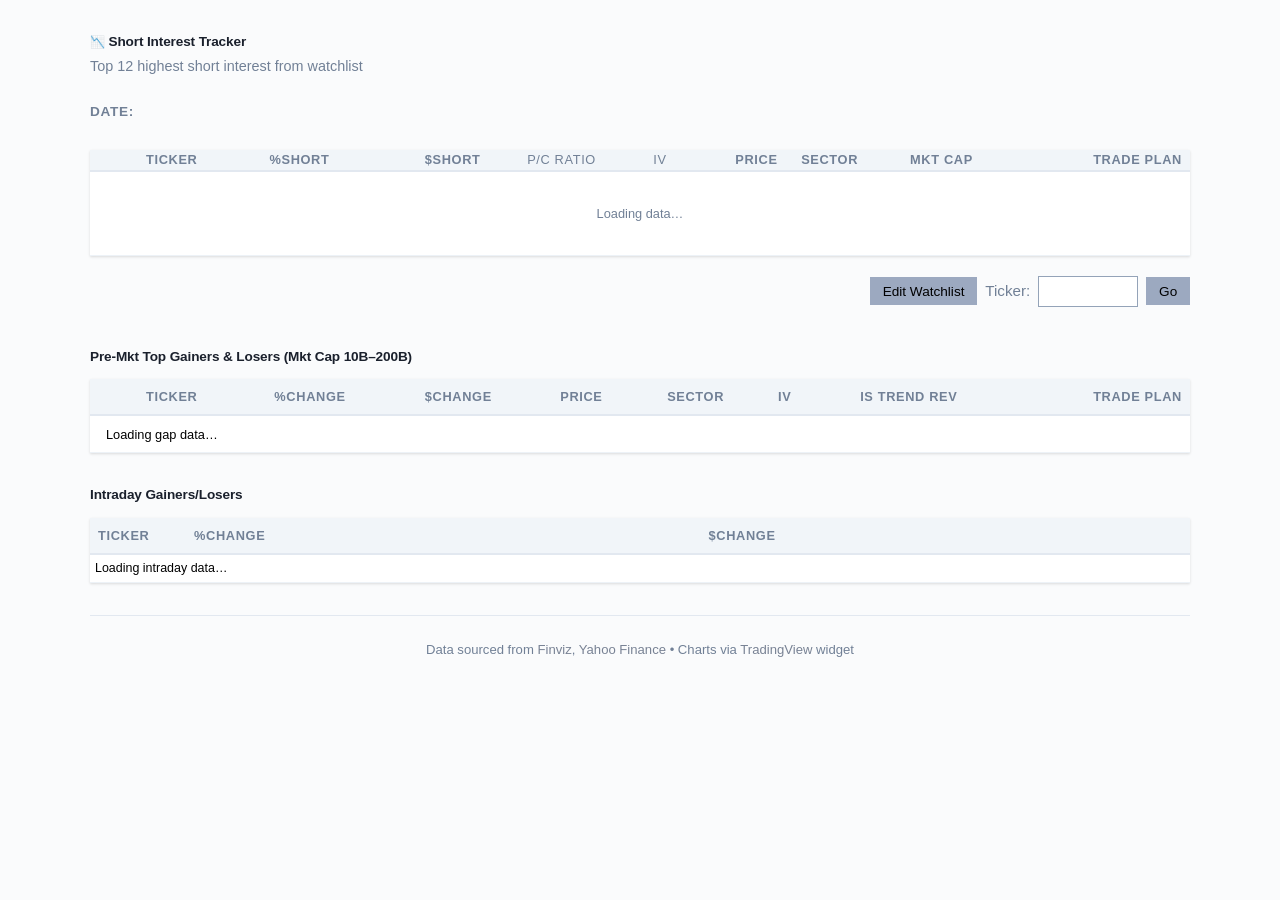
==== templates/index-mobile.html @ c9acd37b "viewport margin adj" ====
<!DOCTYPE html>
<html lang="en">
<head>
    <meta charset="UTF-8">
    <meta name="viewport" content="width=device-width, initial-scale=1.0">
    <title>Short Interest Tracker — Top 12</title>
    <link rel="stylesheet" href="/static/css/style.css?v=20260429_1640">
</head>
<body>
    <div class="container">
        <header>
            <h1><span class="header-icon">📉</span> Short Interest Tracker</h1>
            <p class="subtitle">Top 12 highest short interest from watchlist</p>
        </header>

        <nav class="date-nav" id="dateNav">
            <span class="nav-label">Date:</span>
            <div class="date-buttons" id="dateButtons">
                <!-- filled by JS -->
            </div>
        </nav>

        <div class="meta-row" id="metaRow">
            <span id="currentDate">Loading…</span>
            <span id="lastPoll"></span>
        </div>

        <table id="siTable">
            <thead>
                <tr>
                    <th class="rank-col"></th>
                    <th class="ticker-col">Ticker</th>
                    <th class="pct-col">%SHORT</th>
                    <th class="dollar-col">$SHORT</th>
                    <th class="pc-col">P/C Ratio</th>
                    <th class="iv-col">IV</th>
                    <th class="price-col">Price</th>
                    <th class="si-sector-col">Sector</th>
                    <th class="mcap-col">Mkt Cap</th>
                    <th class="trade-plan-col">Trade Plan</th>
                </tr>
            </thead>
            <tbody id="tableBody">
                <tr><td colspan="10" class="loading">Loading data…</td></tr>
            </tbody>
        </table>
        
        <!-- Controls row: watchlist left, ticker lookup right -->
        <div class="controls-row">
            <button type="button" id="watchlistOpenBtn" class="lookup-btn">Edit Watchlist</button>
            <form id="tickerLookupForm" class="lookup-form">
                <label for="customTicker" class="lookup-label">Ticker:</label>
                <input
                    type="text"
                    id="customTicker"
                    placeholder=""
                    maxlength="5"
                    pattern="[A-Za-z0-9]{1,5}"
                    title="Invalid entry - enter proper ticker name"
                >
                <button type="submit" class="lookup-btn">Go</button>
                <button type="button" id="resetLookup" class="reset-btn" style="display: none;">Back</button>
            </form>
            <div id="lookupError" class="error-message" style="display: none;"></div>
        </div>
        
        <!-- Combined Gap Gainers & Losers Table -->
        <div class="gap-section">
            <div class="gap-subtitle">
                <span>Pre-Mkt Top Gainers &amp; Losers (Mkt Cap 10B–200B)</span>
                <div class="gap-poll-time" id="gapCombinedPollTime"></div>
            </div>
            <table class="gap-table" id="gapCombinedTable">
                <thead>
                    <tr>
                        <th class="rank-col"></th>
                        <th class="ticker-col">Ticker</th>
                        <th class="pct-col">%CHANGE</th>
                        <th class="dollar-col">$CHANGE</th>
                        <th class="price-col">Price</th>
                        <th class="sector-col">Sector</th>
                        <th class="iv-col">IV</th>
                        <th class="prob-col">IS TREND REV</th>
                        <th class="trade-plan-col">Trade Plan</th>
                    </tr>
                </thead>
                <tbody id="gapCombinedBody">
                    <tr><td colspan="9" class="loading">Loading gap data…</td></tr>
                </tbody>
            </table>
        </div>


        <!-- Intraday Movers Table -->
        <div class="gap-section intraday-section" id="intradaySection">
            <div class="gap-subtitle">
                <span>Intraday Gainers/Losers</span>
            </div>
            <table class="gap-table intraday-table" id="intradayTable">
                <thead>
                    <tr>
                        <th class="ticker-col">Ticker</th>
                        <th class="pct-col">%CHANGE</th>
                        <th class="dollar-col">$CHANGE</th>
                    </tr>
                </thead>
                <tbody id="intradayBody">
                    <tr><td colspan="3" class="loading">Loading intraday data…</td></tr>
                </tbody>
            </table>
        </div>

        <footer>
            <p>Data sourced from <a href="https://finviz.com" target="_blank">Finviz</a>, <a href="https://finance.yahoo.com" target="_blank">Yahoo Finance</a> • Charts via <a href="https://tradingview.com" target="_blank">TradingView</a> widget</p>
        </footer>
    </div>

    <!-- Trade Plan Popup with Chart -->
    <div class="trade-plan-popup" id="tradePlanPopup">
        <div class="trade-plan-header">
            <h3 id="tradePlanTicker"></h3>
            <button class="close-btn" id="closeTradePlan">×</button>
        </div>
        <div class="trade-plan-content" id="tradePlanContent">
            <div class="analysis-pane" id="analysisPane">
                <div class="loading-plan">Loading trade plan...</div>
            </div>
            <div class="mobile-tradingview-link">
                <a id="mobileChartLink" target="_blank" rel="noopener noreferrer">
                    Open TradingView Chart
                </a>
            </div>
        </div>
    </div>
    <div class="popup-overlay" id="popupOverlay"></div>

    <!-- Watchlist Manager Popup -->
    <div class="watchlist-popup" id="watchlistPopup">
        <div class="watchlist-popup-header">
            <h3>Manage Watchlist</h3>
            <button class="close-btn" id="closeWatchlist">&times;</button>
        </div>
        <div class="watchlist-popup-body">
            <div class="watchlist-count" id="watchlistCount"></div>
            <div class="watchlist-error" id="watchlistError"></div>
            <ul class="watchlist-ticker-list" id="watchlistTickerList"></ul>
            <div class="watchlist-add-row">
                <input type="text" id="watchlistAddInput" placeholder="" maxlength="5" autocomplete="off" spellcheck="false">
                <button type="button" class="watchlist-add-btn" id="watchlistAddBtn">Add</button>
            </div>
        </div>
        <div class="watchlist-popup-footer">
            <button type="button" class="watchlist-remove-btn" id="watchlistRemoveBtn">Remove Checked Names</button>
            <button type="button" class="watchlist-ok-btn" id="watchlistOkBtn">OK</button>
        </div>
    </div>

    <script>
        let currentViewDate = null;
        let currentTradePlanTicker = null;

        // ── Load dates ──
        async function loadDates() {
            const resp = await fetch('/api/dates');
            const dates = await resp.json();
            const container = document.getElementById('dateButtons');
            container.innerHTML = '';

            dates.forEach((d, i) => {
                const btn = document.createElement('button');
                btn.className = 'date-btn' + (i === 0 ? ' active' : '');
                btn.textContent = formatDateShort(d);
                btn.dataset.date = d;
                btn.addEventListener('click', () => {
                    document.querySelectorAll('.date-btn').forEach(b => b.classList.remove('active'));
                    btn.classList.add('active');
                    loadData(d);
                });
                container.appendChild(btn);
            });

            if (dates.length > 0) {
                loadData(dates[0]);
            }
        }

        // ── Load data for date ──
        async function loadData(date) {
            const resp = await fetch(`/api/data/${date}`);
            const data = await resp.json();
            renderTable(data, date);
            
            // Also load gap data
            await loadGapData(date);
            await loadIntradayData(date);
        }
        
        // ── Load gap data (with poll time update) ──
        function formatDollarChange(num) {
            const abs = Math.abs(num).toLocaleString('en-US', {minimumFractionDigits: 2, maximumFractionDigits: 2});
            return num >= 0 ? `+ $${abs}` : `- $${abs}`;
        }

        async function loadGapData(date) {
            try {
                const resp = await fetch(`/api/gap-data/${date}`);
                const gapData = await resp.json();
                renderGapTables(gapData);
                if (gapData.poll_ts) {
                    const d = new Date(gapData.poll_ts * 1000);
                    const el = document.getElementById('gapCombinedPollTime');
                    if (el) el.textContent = `Last polled: ${d.toLocaleString()}`;
                }
            } catch (error) {
                const body = document.getElementById('gapCombinedBody');
                if (body) body.innerHTML = '<tr><td colspan="9" class="loading">Error loading gap data</td></tr>';
            }
        }

        // ── Render merged gap table ──
        function renderGapRow(item, gapDate) {
            const pctClass = item.pct_change >= 0 ? 'gap-up' : 'gap-down';
            const pctDisplay = (item.pct_change >= 0 ? '+' : '') + item.pct_change.toFixed(2) + '%';
            const dollarClass = (item.dollar_change == null) ? '' : (item.dollar_change >= 0 ? 'gap-up' : 'gap-down');
            let ivClass = 'iv-low';
            const gapIvRaw = parseFloat(item.implied_volatility);
            const gapIvIlliquid = (gapIvRaw < 0);
            const gapIv = gapIvIlliquid ? 0 : (gapIvRaw || 0);
            const ivDisplay = gapIvIlliquid ? 'N/A' : gapIv.toFixed(1) + '%';
            if (gapIv > 100) ivClass = 'iv-extreme';
            else if (gapIv > 25) ivClass = 'iv-high';
            const gapMagnitude = Math.abs(item.pct_change);
            const ivFactor = Math.min(gapIv / 100, 1.5);
            let probReversal = Math.min(gapMagnitude * 2 + ivFactor * 10, 95);
            probReversal = Math.max(probReversal, 5);
            const probDisplay = Math.round(probReversal) + '%';
            const tr = document.createElement('tr');
            tr.innerHTML = `
                <td class="rank-col"></td>
                <td class="ticker-col"><strong>${item.ticker}</strong></td>
                <td class="pct-col ${pctClass}" style="font-weight:400">${pctDisplay}</td>
                <td class="dollar-col ${dollarClass}">${item.dollar_change == null ? 'N/A' : formatDollarChange(item.dollar_change)}</td>
                <td class="price-col">$${item.price.toFixed(2)}</td>
                <td class="sector-col">${item.sector || ''}</td>
                <td class="iv-col ${ivClass}">${ivDisplay}</td>
                <td class="prob-col">${probDisplay}</td>
                <td class="trade-plan-col">
                    <a href="#" class="gap-trade-plan-link" data-ticker="${item.ticker}" data-date="${gapDate}">Gap Trade Plan</a>
                </td>
            `;
            return tr;
        }

        function renderGapTables(gapData) {
            const body = document.getElementById('gapCombinedBody');
            if (!body) return;
            const gainers = (gapData.gainers || []).slice(0, 10);
            const losers = (gapData.losers || []).slice(0, 10);
            const merged = [...gainers, ...losers];
            merged.sort((a, b) => b.pct_change - a.pct_change);
            if (merged.length === 0) {
                body.innerHTML = '<tr><td colspan="9" class="loading">No gap data available</td></tr>';
                return;
            }
            body.innerHTML = '';
            merged.forEach(item => body.appendChild(renderGapRow(item, gapData.date)));
            document.querySelectorAll('.gap-trade-plan-link').forEach(link => {
                link.addEventListener('click', function(e) {
                    e.preventDefault();
                    showGapTradePlan(this.dataset.ticker, this.dataset.date);
                });
            });
        }
        
        // ── Show gap trade plan ──
        // ── Load intraday data (mobile) ──
        async function loadIntradayData(date) {
            try {
                const resp = await fetch(`/api/intraday/${date}`);
                const data = await resp.json();
                renderIntradayTable(data);
                if (data.poll_ts) {
                    const d = new Date(data.poll_ts * 1000);
                    const el = document.getElementById('intradayPollTime');
                    if (el) el.textContent = `Last polled: ${d.toLocaleString()}`;
                }
            } catch (e) {
                const body = document.getElementById('intradayBody');
                if (body) body.innerHTML = '<tr><td colspan="9" class="loading">Error loading intraday data</td></tr>';
            }
        }

        function renderIntradayTable(data) {
            const body = document.getElementById('intradayBody');
            if (!body) return;
            const merged = [...(data.gainers || []), ...(data.losers || [])];
            merged.sort((a, b) => b.pct_change - a.pct_change);
            if (merged.length === 0) {
                body.innerHTML = '<tr><td colspan="3" class="loading">No intraday data yet — polls at 9:45, 11:45, 14:45, 15:55 EDT</td></tr>';
                return;
            }
            body.innerHTML = '';
            const rows = merged.slice(0, 40);
            rows.forEach(item => {
                const pctClass = item.pct_change >= 0 ? 'intraday-pos' : 'intraday-neg';
                const pctDisplay = (item.pct_change >= 0 ? '+' : '') + item.pct_change.toFixed(2) + '%';
                const dollarAbs = Math.abs(item.dollar_change).toLocaleString('en-US', {minimumFractionDigits: 2, maximumFractionDigits: 2});
                const dollarDisplay = (item.dollar_change >= 0 ? '+$' : '-$') + dollarAbs;
                const dollarClass = item.dollar_change >= 0 ? 'intraday-pos' : 'intraday-neg';
                const tr = document.createElement('tr');
                tr.style.cursor = 'pointer';
                tr.innerHTML = `
                    <td class="intraday-ticker-cell"><strong>${item.ticker}</strong></td>
                    <td class="intraday-pct-cell ${pctClass}">${pctDisplay}</td>
                    <td class="intraday-dollar-cell ${dollarClass}">${dollarDisplay}</td>
                `;
                tr.addEventListener('click', () => {
                    window.open(`https://www.tradingview.com/chart/?symbol=${item.ticker}&interval=60`, '_blank', 'noopener,noreferrer');
                });
                body.appendChild(tr);
            });
        }

        async function showIntradayTradePlan(ticker, date) {
            try {
                const resp = await fetch(`/api/intraday-trade-plan/${ticker}/${date}`);
                if (!resp.ok) throw new Error(`HTTP ${resp.status}`);
                const plan = await resp.json();
                document.getElementById('tradePlanTicker').textContent = `${ticker} - Intraday`;
                const tvUrl = `https://s.tradingview.com/widgetembed/?symbol=${ticker}&interval=5&theme=light&style=1&locale=en`;
                const mobileChartLink = document.getElementById('mobileChartLink');
                if (mobileChartLink) { mobileChartLink.href = tvUrl; mobileChartLink.textContent = `Open ${ticker} Chart`; }
                const ivDisp = plan.implied_volatility < 0 ? 'N/A' : (plan.implied_volatility > 0 ? plan.implied_volatility.toFixed(1) + '%' : '—');
                document.getElementById('tradePlanContent').innerHTML = `
                    <div class="plan-section">
                        <h5>${plan.direction}: ${plan.move_description}</h5>
                        <p>${plan.analysis}</p>
                    </div>
                    <div class="plan-section">
                        <h5>Trade Parameters</h5>
                        <ul>
                            <li><strong>Entry:</strong> $${plan.entry.toFixed(2)}</li>
                            <li><strong>Stop:</strong> $${plan.stop.toFixed(2)}</li>
                            <li><strong>Target:</strong> $${plan.target.toFixed(2)}</li>
                            <li><strong>R/R:</strong> ${plan.risk_reward}:1</li>
                        </ul>
                    </div>
                    <div class="plan-section">
                        <h5>Options / IV</h5>
                        <p>${plan.iv_analysis}</p>
                        <p>IV: <strong>${ivDisp}</strong></p>
                    </div>
                    ${plan.si_note ? `<div class="plan-section"><h5>Short Interest</h5><p>${plan.si_note}</p></div>` : ''}
                `;
                document.getElementById('tradePlanPopup').style.display = 'flex';
            } catch (err) {
                alert(`Could not load trade plan for ${ticker}: ${err.message}`);
            }
        }

        async function showGapTradePlan(ticker, date) {
            try {
                const resp = await fetch(`/api/gap-trade-plan/${ticker}/${date}`);
                if (!resp.ok) {
                    throw new Error(`HTTP ${resp.status}`);
                }
                const plan = await resp.json();
                
                // Update popup content
                document.getElementById('tradePlanTicker').textContent = `${ticker} - Gap Analysis`;
                
                // Set chart link — 1H chart, clicking opens new tab
                const tvUrl = `https://www.tradingview.com/chart/?symbol=${ticker}&interval=60`;
                const mobileChartLink = document.getElementById('mobileChartLink');
                if (mobileChartLink) { mobileChartLink.href = tvUrl; mobileChartLink.textContent = `Open ${ticker} Chart`; }
                
                // Build analysis HTML
                const analysisPane = document.getElementById('analysisPane');
                analysisPane.innerHTML = `
                    <div class="trade-plan-details">
                        <div class="plan-header">
                            <h4>${plan.direction.toUpperCase()} - ${plan.sentiment.toUpperCase()}</h4>
                            <p class="gap-desc">${plan.gap_description}</p>
                        </div>
                        
                        <div class="plan-section">
                            <h5>Analysis</h5>
                            <p>${plan.analysis}</p>
                            <p><strong>IV:</strong> ${plan.iv_analysis}</p>
                        </div>
                        
                        <div class="plan-section">
                            <h5>Trade Levels</h5>
                            <div class="levels-grid">
                                <div class="level-item">
                                    <span class="level-label">Current</span>
                                    <span class="level-value">$${plan.current_price.toFixed(2)}</span>
                                </div>
                                <div class="level-item">
                                    <span class="level-label">Entry</span>
                                    <span class="level-value entry">$${plan.entry.toFixed(2)}</span>
                                </div>
                                <div class="level-item">
                                    <span class="level-label">Stop</span>
                                    <span class="level-value stop">$${plan.stop.toFixed(2)}</span>
                                </div>
                                <div class="level-item">
                                    <span class="level-label">Target</span>
                                    <span class="level-value target">$${plan.target.toFixed(2)}</span>
                                </div>
                            </div>
                        </div>
                        
                        <div class="plan-section">
                            <h5>Risk/Reward</h5>
                            <p>R/R: 1:${plan.risk_reward.toFixed(2)}</p>
                        </div>
                    </div>
                `;
                
                // Show popup
                document.getElementById('tradePlanPopup').style.display = 'block';
                document.getElementById('popupOverlay').style.display = 'block';
                
            } catch (error) {
                console.error("Error loading gap trade plan:", error);
                alert(`Could not load gap trade plan for ${ticker}`);
            }
        }

        // ── Render table ──
        function renderTable(data, date) {
            currentViewDate = date;
            const tbody = document.getElementById('tableBody');
            document.getElementById('currentDate').textContent = formatDateLong(date);

            if (data.length > 0) {
                const ts = data[0].poll_ts;
                const d = new Date(ts * 1000);
                document.getElementById('lastPoll').textContent =
                    `Last polled: ${d.toLocaleString()}`;
            }

            if (data.length === 0) {
                tbody.innerHTML = '<tr><td colspan="10" class="loading">No data available for this date</td></tr>';
                return;
            }

            tbody.innerHTML = '';
            data.forEach((row, i) => {
                const tr = document.createElement('tr');
                tr.className = i % 2 === 0 ? 'row-white' : 'row-gray';
                tr.dataset.ticker = row.ticker;

                const pctClass = row.short_pct >= 20 ? 'high-si' :
                                 row.short_pct >= 10 ? 'med-si' : '';

                // Put/Call color: >1.0 = bearish (red tint), <0.7 = bullish (green tint)
                const pc = row.put_call_ratio;
                const pcClass = pc > 1.0 ? 'pc-bearish' :
                                pc > 0 && pc < 0.7 ? 'pc-bullish' : '';
                const pcDisplay = pc > 0 ? pc.toFixed(2) : '—';

                // IV color: green if under 25%, red if over 25%, bold if over 100%
                // Sentinel -1 means illiquid/capped (>300%)
                const ivRaw = parseFloat(row.implied_volatility);
                const ivIlliquid = (ivRaw < 0);
                const iv = ivIlliquid ? 0 : (ivRaw || 0);
                let ivClass = iv > 25 ? 'iv-high' : 'iv-low';
                if (iv > 100) ivClass = 'iv-extreme';
                const ivDisplay = ivIlliquid ? 'N/A' : (iv > 0 ? iv.toFixed(2) + '%' : '—');

                tr.innerHTML = `
                    <td class="rank-col">${i + 1}</td>
                    <td class="ticker-col"><strong>${row.ticker}</strong></td>
                    <td class="pct-col ${pctClass}">${row.short_pct.toFixed(2)}%</td>
                    <td class="dollar-col">${row.short_dollar}</td>
                    <td class="pc-col ${pcClass}">${pcDisplay}</td>
                    <td class="iv-col ${ivClass}">${ivDisplay}</td>
                    <td class="price-col">$${row.price.toFixed(2)}</td>
                    <td class="si-sector-col">${row.sector || ''}</td>
                    <td class="mcap-col">${row.market_cap || 'N/A'}</td>
                    <td class="trade-plan-col"><a href="#" class="trade-plan-link" data-ticker="${row.ticker}" data-date="${date}" title="Trade Plan for ${row.ticker}">Trade Plan</a></td>
                `;

                // Remove row click handler since we're removing hover tooltips
                // tr.addEventListener('click', (e) => {
                //     if (e.target.closest('a')) return;
                //     window.open(tvUrl, '_blank');
                // });

                tbody.appendChild(tr);
            });
        }

        // ── Trade Plan Popup ──
        const tradePlanPopup = document.getElementById('tradePlanPopup');
        const tradePlanTicker = document.getElementById('tradePlanTicker');
        const tradePlanContent = document.getElementById('tradePlanContent');
        const chartPane = document.getElementById('chartPane');
        const analysisPane = document.getElementById('analysisPane');
        const tradePlanChart = document.getElementById('tradePlanChart');
        const closeTradePlan = document.getElementById('closeTradePlan');
        const popupOverlay = document.getElementById('popupOverlay');

        // Add event listeners for trade plan links
        document.addEventListener('click', (e) => {
            if (e.target.classList.contains('trade-plan-link')) {
                e.preventDefault();
                const ticker = e.target.dataset.ticker;
                const date = e.target.dataset.date;
                showTradePlan(ticker, date);
            }
        });

        closeTradePlan.addEventListener('click', hideTradePlan);
        popupOverlay.addEventListener('click', hideTradePlan);

        function showTradePlan(ticker, date) {
            currentTradePlanTicker = ticker;
            tradePlanTicker.textContent = `${ticker} — Trade Plan`;
            
            // Set up TradingView link for mobile — 1H chart
            const tvUrl = `https://www.tradingview.com/chart/?symbol=${ticker}&interval=60`;
            const mobileChartLink = document.getElementById('mobileChartLink');
            if (mobileChartLink) {
                mobileChartLink.href = tvUrl;
                mobileChartLink.textContent = `Open ${ticker} Chart (1H)`;
            }
            
            // Show loading state
            analysisPane.innerHTML = '<div class="loading-plan">Loading trade plan...</div>';
            tradePlanPopup.style.display = 'block';
            popupOverlay.style.display = 'block';
            
            // Fetch trade plan from API
            fetch(`/api/trade-plan/${ticker}/${date}`)
                .then(resp => {
                    if (!resp.ok) {
                        return resp.json().then(errData => {
                            throw new Error(errData.error || `HTTP ${resp.status}`);
                        });
                    }
                    return resp.json();
                })
                .then(data => {
                    if (data.error) {
                        throw new Error(data.error);
                    }
                    renderTradePlan(data);
                })
                .catch(err => {
                    analysisPane.innerHTML = `<div class="error">Failed to load trade plan: ${err.message}</div>`;
                });
        }

        function hideTradePlan() {
            tradePlanPopup.style.display = 'none';
            popupOverlay.style.display = 'none';
            // Clear chart if it exists
            if (tradePlanChart) tradePlanChart.src = '';
            currentTradePlanTicker = null;
        }

        function renderTradePlan(data) {
            const { ticker, date, analysis } = data;
            
            // Make SHORT_PCT_VALUE bold in the overview
            let overview = analysis.overview || 'No overview available.';
            // Find and bold the percentage value (looks for patterns like "shows 15.25% short interest")
            overview = overview.replace(/(shows\s+)(\d+\.?\d*%)(\s+short interest)/i, 
                '$1<strong>$2</strong>$3');
            
            let html = `
                <div class="trade-plan-section">
                    <h4>Overview</h4>
                    <p>${overview}</p>
                </div>
            `;
            
            if (analysis.support_levels && analysis.support_levels.length > 0) {
                html += `
                <div class="trade-plan-section">
                    <h4>Support & Resistance</h4>
                    <div class="support-resistance">
                        <div class="support-box">
                            <h5>Support Levels</h5>
                            ${analysis.support_levels.map(level => `
                                <div class="level-item">
                                    <span>${level.name}</span>
                                    <span class="level-price">$${level.price.toFixed(2)}</span>
                                </div>
                            `).join('')}
                        </div>
                        <div class="resistance-box">
                            <h5>Resistance Levels</h5>
                            ${analysis.resistance_levels.map(level => `
                                <div class="level-item">
                                    <span>${level.name}</span>
                                    <span class="level-price">$${level.price.toFixed(2)}</span>
                                </div>
                            `).join('')}
                        </div>
                    </div>
                </div>
                `;
            }
            
            html += `
                <div class="trade-plan-section">
                    <h4>Trade Setup</h4>
                    <p><strong>Ideal Entry:</strong> $${analysis.ideal_entry?.toFixed(2) || 'N/A'}</p>
                    <p><strong>Stop Loss:</strong> $${analysis.stop_loss?.toFixed(2) || 'N/A'} (${analysis.stop_loss_pct?.toFixed(1) || 'N/A'}% below entry)</p>
                    <p><strong>Target:</strong> $${analysis.target?.toFixed(2) || 'N/A'} (${analysis.target_pct?.toFixed(1) || 'N/A'}% above entry)</p>
                </div>
                <div class="trade-plan-section">
                    <h4>Notes</h4>
                    <p>${analysis.notes || 'Monitor price action around key levels. Adjust stop loss as price moves in your favor.'}</p>
                </div>
            `;
            
            analysisPane.innerHTML = html;
        }

        // ── Date formatting ──
        function formatDateShort(d) {
            const parts = d.split('-');
            return `${parts[1]}/${parts[2]}`;
        }

        function formatDateLong(d) {
            const dt = new Date(d + 'T12:00:00');
            return dt.toLocaleDateString('en-US', {
                weekday: 'long', year: 'numeric', month: 'long', day: 'numeric'
            });
        }

        // Chart link will be selected when popup opens
        // (element exists in HTML but might not be in DOM yet)


        
        // ── Quick Lookup ──
        const lookupForm = document.getElementById('tickerLookupForm');
        const customTickerInput = document.getElementById('customTicker');
        const resetLookupBtn = document.getElementById('resetLookup');
        const lookupError = document.getElementById('lookupError');
        const tableBody = document.getElementById('tableBody');
        const dateNav = document.getElementById('dateNav');
        const metaRow = document.getElementById('metaRow');
        
        let isLookupMode = false;
        let currentLookupTicker = '';
        
        // Ticker validation regex (letters and numbers only, no !)
        const TICKER_REGEX = /^[A-Za-z0-9]{1,5}$/;
        
        function validateTicker(ticker) {
            ticker = ticker.trim().toUpperCase();
            if (!TICKER_REGEX.test(ticker)) {
                return { valid: false, error: 'Invalid ticker format. Use 1-5 letters/numbers or ! for futures.' };
            }
            return { valid: true, ticker };
        }
        
        function showError(message) {
            lookupError.textContent = message;
            lookupError.style.display = 'block';
            setTimeout(() => {
                lookupError.style.display = 'none';
            }, 5000);
            
            // Ensure Back button is still visible in lookup mode
            if (isLookupMode) {
                resetLookupBtn.style.display = 'inline-block';
            }
            
            // Debug log
            console.log('showError called. isLookupMode:', isLookupMode, 'currentLookupTicker:', currentLookupTicker);
        }
        
        function fetchCustomTickerData(ticker, date) {
            // Always show Back button during fetch (we're entering/continuing lookup mode)
            resetLookupBtn.style.display = 'inline-block';
            
            // Show loading
            tableBody.innerHTML = '<tr><td colspan="8" class="loading">Fetching data for ' + ticker + '…</td></tr>';
            
            fetch(`/api/custom-ticker/${ticker}/${date}`)
                .then(res => {
                    if (!res.ok) {
                        if (res.status === 404) {
                            throw new Error(`Data not found for ${ticker}`);
                        }
                        throw new Error('Server error');
                    }
                    return res.json();
                })
                .then(data => {
                    if (data.error) {
                        throw new Error(data.error);
                    }
                    renderSingleTicker(data, date, ticker);
                })
                .catch(err => {
                    showError(err.message);
                    // Keep Back button visible
                    resetLookupBtn.style.display = 'inline-block';
                    // If we have a current ticker, restore it
                    if (currentLookupTicker && currentLookupTicker !== ticker) {
                        fetchCustomTickerData(currentLookupTicker, date);
                    }
                });
        }
        
        function renderSingleTicker(row, date, ticker) {
            // Hide date navigation in lookup mode
            dateNav.style.display = 'none';
            metaRow.innerHTML = `<span>Single ticker: <strong>${ticker}</strong> • Date: ${formatDateLong(date)}</span>`;
            
            // Render single row
            const tr = document.createElement('tr');
            tr.className = 'data-row';
            
            // Calculate classes for coloring
            const pctClass = row.short_pct >= 20 ? 'high-si' : row.short_pct >= 10 ? 'med-si' : '';
            const pc = row.put_call_ratio;
            const pcClass = pc > 1.0 ? 'pc-bearish' :
                            pc > 0 && pc < 0.7 ? 'pc-bullish' : '';
            const pcDisplay = pc > 0 ? pc.toFixed(2) : '—';
            
            // IV color: green if under 25%, red if over 25%, bold if over 100%
            const iv = parseFloat(row.implied_volatility) || 0;
            let ivClass = iv > 25 ? 'iv-high' : 'iv-low';
            if (iv > 100) ivClass = 'iv-extreme';
            const ivDisplay = iv > 0 ? iv.toFixed(2) + '%' : '—';
            
            tr.innerHTML = `
                <td class="rank-col">1</td>
                <td class="ticker-col"><strong>${ticker}</strong></td>
                <td class="pct-col ${pctClass}">${row.short_pct.toFixed(2)}%</td>
                <td class="dollar-col">${row.short_dollar}</td>
                <td class="pc-col ${pcClass}">${pcDisplay}</td>
                <td class="iv-col ${ivClass}">${ivDisplay}</td>
                <td class="price-col">$${row.price.toFixed(2)}</td>
                <td class="mcap-col">${row.market_cap || 'N/A'}</td>
                <td class="trade-plan-col"><a href="#" class="trade-plan-link" data-ticker="${ticker}" data-date="${date}" title="Trade Plan for ${ticker}">Trade Plan</a></td>
            `;
            
            tableBody.innerHTML = '';
            tableBody.appendChild(tr);
            
            // Show reset button
            resetLookupBtn.style.display = 'inline-block';
            isLookupMode = true;
            currentLookupTicker = ticker;
        }
        
        function resetLookup() {
            // Simply reload the page - guaranteed clean state
            window.location.href = '/';
        }
        
        lookupForm.addEventListener('submit', (e) => {
            e.preventDefault();
            
            const validation = validateTicker(customTickerInput.value);
            if (!validation.valid) {
                showError(validation.error);
                customTickerInput.focus();
                return;
            }
            
            const ticker = validation.ticker;
            
            // Get current date
            const activeDate = document.querySelector('.date-btn.active')?.dataset.date;
            if (!activeDate) {
                showError('Please select a date first');
                return;
            }
            
            fetchCustomTickerData(ticker, activeDate);
        });
        
        resetLookupBtn.addEventListener('click', resetLookup);
        
        // Fix: Remove invalid state from input on page load
        setTimeout(() => {
            customTickerInput.classList.remove(':invalid');
            customTickerInput.setCustomValidity('');
        }, 100);
        
        // ── Watchlist Manager ──
        const TICKER_VALID_RE = /^[A-Z]{1,5}$/;
        const MAX_TICKERS = 100;
        let wlTickers = [];
        let wlDirty = false;

        function sanitizeTicker(raw) {
            // Only uppercase alpha chars, max 5
            return raw.toUpperCase().replace(/[^A-Z]/g, '').slice(0, 5);
        }

        function wlShowError(msg) {
            const el = document.getElementById('watchlistError');
            el.textContent = msg;
            if (msg) setTimeout(() => { if (el.textContent === msg) el.textContent = ''; }, 4000);
        }

        function wlRenderList() {
            const ul = document.getElementById('watchlistTickerList');
            ul.innerHTML = '';
            wlTickers.forEach((ticker, idx) => {
                const li = document.createElement('li');
                const cb = document.createElement('input');
                cb.type = 'checkbox';
                cb.dataset.idx = idx;
                const span = document.createElement('span');
                span.textContent = ticker;
                li.appendChild(cb);
                li.appendChild(span);
                ul.appendChild(li);
            });
            document.getElementById('watchlistCount').textContent =
                `${wlTickers.length} tickers${wlTickers.length >= MAX_TICKERS ? ' (max reached)' : ''}`;
        }

        async function wlOpen() {
            try {
                const resp = await fetch('/api/watchlist');
                if (!resp.ok) throw new Error('Failed to load watchlist');
                wlTickers = await resp.json();
            } catch(e) {
                wlTickers = [];
                wlShowError('Could not load watchlist: ' + e.message);
            }
            wlDirty = false;
            wlRenderList();
            document.getElementById('watchlistPopup').classList.add('open');
            document.getElementById('popupOverlay').style.display = 'block';
        }

        function wlClose() {
            document.getElementById('watchlistPopup').classList.remove('open');
            document.getElementById('popupOverlay').style.display = 'none';
            document.getElementById('watchlistAddInput').value = '';
            wlShowError('');
        }

        async function wlSave() {
            try {
                const resp = await fetch('/api/watchlist', {
                    method: 'POST',
                    headers: {'Content-Type': 'application/json'},
                    body: JSON.stringify(wlTickers)
                });
                if (!resp.ok) throw new Error('Save failed');
                wlDirty = false;
            } catch(e) {
                wlShowError('Could not save: ' + e.message);
                return false;
            }
            return true;
        }

        document.getElementById('watchlistOpenBtn').addEventListener('click', wlOpen);
        document.getElementById('closeWatchlist').addEventListener('click', wlClose);

        document.getElementById('watchlistAddBtn').addEventListener('click', function() {
            const raw = document.getElementById('watchlistAddInput').value;
            const ticker = sanitizeTicker(raw);
            if (!ticker || !TICKER_VALID_RE.test(ticker)) {
                wlShowError('Enter a valid ticker (letters only, 1-5 chars)');
                return;
            }
            if (wlTickers.length >= MAX_TICKERS) {
                wlShowError('Maximum 100 tickers allowed');
                return;
            }
            if (wlTickers.includes(ticker)) {
                wlShowError(ticker + ' is already in the list');
                return;
            }
            wlTickers.push(ticker);
            wlTickers.sort();
            wlDirty = true;
            wlRenderList();
            document.getElementById('watchlistAddInput').value = '';
            wlShowError('');
        });

        document.getElementById('watchlistAddInput').addEventListener('keydown', function(e) {
            if (e.key === 'Enter') {
                e.preventDefault();
                document.getElementById('watchlistAddBtn').click();
            }
            // Force uppercase as user types
            setTimeout(() => { this.value = this.value.replace(/[^A-Za-z]/g, '').toUpperCase().slice(0, 5); }, 0);
        });

        document.getElementById('watchlistAddInput').addEventListener('input', function() {
            this.value = this.value.replace(/[^A-Za-z]/g, '').toUpperCase().slice(0, 5);
        });

        document.getElementById('watchlistRemoveBtn').addEventListener('click', function() {
            const checked = document.querySelectorAll('#watchlistTickerList input[type=checkbox]:checked');
            if (checked.length === 0) {
                wlShowError('Check tickers to remove first');
                return;
            }
            const toRemove = new Set(Array.from(checked).map(cb => parseInt(cb.dataset.idx)));
            wlTickers = wlTickers.filter((_, i) => !toRemove.has(i));
            wlDirty = true;
            wlRenderList();
            wlShowError('');
        });

        document.getElementById('watchlistOkBtn').addEventListener('click', async function() {
            if (wlDirty) {
                const ok = await wlSave();
                if (!ok) return;
            }
            wlClose();
        });

        // Unified overlay click handler
        document.getElementById('popupOverlay').addEventListener('click', function() {
            if (document.getElementById('watchlistPopup').classList.contains('open')) {
                wlClose();
            } else if (document.getElementById('tradePlanPopup').style.display === 'block') {
                hideTradePlan();
            }
        });

        // ── Init ──
        loadDates();
    </script>
</body>
</html>
---- static/css/style.css ----
/* ── Short Interest Tracker — Styles ── */
/* v=20260426_2355 */

:root {
    --bg: #fafbfc;
    --surface: #ffffff;
    --border: #e2e8f0;
    --text: #1a202c;
    --text-muted: #718096;
    --accent: #788294;
    --accent-light: #eef0f3;
    --row-gray: #f7fafc;
    --row-white: #ffffff;
    --high-si: #e53e3e;
    --med-si: #dd6b20;
    --shadow: 0 1px 3px rgba(0,0,0,0.08), 0 1px 2px rgba(0,0,0,0.06);
    --shadow-lg: 0 10px 25px rgba(0,0,0,0.12), 0 4px 10px rgba(0,0,0,0.08);
    --radius: 0px;
}

* {
    margin: 0;
    padding: 0;
    box-sizing: border-box;
}

body {
    font-family: -apple-system, BlinkMacSystemFont, "Segoe UI", Roboto,
                 "Helvetica Neue", Arial, sans-serif;
    background: var(--bg);
    color: var(--text);
    line-height: 1.5;
    -webkit-font-smoothing: antialiased;
    font-size: 1.125rem;  /* Increased from 16px to 18px (12.5% larger) */
}

.container {
    margin: 0;
    padding: 2rem 90px;
    box-sizing: border-box;
    width: 100%;
}

/* ── Two-column page layout ── */
.page-layout {
    display: flex;
    align-items: flex-start;
    gap: 16px;
    width: 100%;
}

.left-col {
    width: 20%;
    flex: 0 0 20%;
    min-width: 120px;
    max-width: 240px;
}

.right-col {
    flex: 1;
    min-width: 0;
}

.intraday-header {
    font-size: 0.85rem;
    font-weight: 700;
    color: var(--text);
    letter-spacing: -0.01em;
    margin-bottom: 0.25rem;
}



/* ── Header ── */
header {
    text-align: left;  /* Changed from center to left */
    margin-bottom: 1.5rem;
}

header h1 {
    font-size: 0.85rem;  /* ~60% of original 1.4rem */
    font-weight: 700;
    letter-spacing: -0.01em;
    margin-bottom: 0.25rem;
}

header h1 .header-icon {
    font-size: 0.75rem;  /* scale icon with title */
    vertical-align: middle;
}

.subtitle {
    color: var(--text-muted);
    font-size: 0.9rem;  /* Slightly smaller to match */
    text-align: left;  /* Added left alignment */
}

/* ── Date Navigation ── */
.date-nav {
    display: flex;
    align-items: center;
    gap: 0.75rem;
    margin-bottom: 1rem;
    flex-wrap: wrap;
}

/* Watchlist button in date nav (right-aligned) */
.watchlist-nav-btn {
    margin-left: auto;
}

.nav-label {
    font-weight: 600;
    font-size: 0.85rem;
    color: var(--text-muted);
    text-transform: uppercase;
    letter-spacing: 0.05em;
}

.date-buttons {
    display: flex;
    gap: 0.35rem;
    flex-wrap: nowrap;
    overflow-x: auto;
    -webkit-overflow-scrolling: touch;
    scrollbar-width: none;       /* Firefox */
    -ms-overflow-style: none;    /* IE/Edge */
}
.date-buttons::-webkit-scrollbar {
    display: none;               /* Chrome/Safari/iOS */
}

.date-btn {
    padding: 0.35rem 0.75rem;
    border: 1px solid var(--border);
    border-radius: 0;
    background: #9CA9C0;
    color: #000000;
    font-size: 0.82rem;
    cursor: pointer;
    transition: all 0.15s ease;
    font-weight: 500;
}

.date-btn:hover {
    background: #8494ab;
    border-color: #8494ab;
    color: #000000;
}

.date-btn.active {
    background: #7080a0;
    color: #ffffff;
    border-color: #7080a0;
}

/* ── Meta Row ── */
.meta-row {
    display: flex;
    justify-content: space-between;
    align-items: center;
    margin-bottom: 0.75rem;
    padding: 0 0.25rem;
}

.meta-row span {
    font-size: 0.85rem;
    color: var(--text-muted);
}

#currentDate {
    display: none;  /* Hide date stamp as requested */
}

#lastPoll {
    margin-left: auto;  /* Push to right side */
}

/* ── Table ── */
table {
    width: 100%;
    border-collapse: collapse;
    background: var(--surface);
    border-radius: 0;
    overflow: hidden;
    box-shadow: var(--shadow);
}

thead {
    background: #f1f5f9;
}

thead th {
    padding: 0.5rem 8px;
    text-align: left;
    font-size: 0.8rem;  /* Scaled up from 0.75rem */
    font-weight: 700;
    text-transform: uppercase;
    letter-spacing: 0.05em;
    color: var(--text-muted);
    border-bottom: 2px solid var(--border);
    white-space: nowrap;
}

/* Explicit header alignments */
thead th.pc-col,
thead th.iv-col,
thead th.pct-col,
thead th.rank-col {
    text-align: center;
}

thead th.trade-plan-col {
    text-align: right;
}

tbody tr {
    transition: background 0.15s ease;
    cursor: pointer;
}

tbody tr:hover {
    background: var(--accent-light) !important;
}

tbody td {
    padding: 0.65rem 1rem;
    font-size: 0.8rem;  /* Uniform size matching Trade Plan */
    border-bottom: 1px solid #edf2f7;
}

.row-white { background: var(--row-white); }
.row-gray  { background: var(--row-gray);  }

.rank-col   { width: 3rem; text-align: center; color: var(--text-muted); font-weight: 500; padding: 0 8px; }
.ticker-col { width: 6rem; padding: 0 8px; }
.ticker-col strong { color: var(--text); letter-spacing: 0.02em; }
.pct-col    { text-align: right; font-variant-numeric: tabular-nums; font-weight: 600; padding: 0 8px; }
#siTable td.pct-col { text-align: center; }
.dollar-col { text-align: right; font-variant-numeric: tabular-nums; padding: 0 8px; }
.price-col  { text-align: right; font-variant-numeric: tabular-nums; padding: 0 8px; }
.si-sector-col { text-align: center !important; padding: 0 8px; width: 5.5rem; white-space: nowrap; }
thead th.si-sector-col { text-align: center !important; }
tbody td.si-sector-col { text-align: center !important; }
.pc-col     { text-align: center; font-variant-numeric: tabular-nums; font-weight: 500; padding: 0 8px; }
.iv-col     { text-align: center; font-variant-numeric: tabular-nums; font-weight: 500; padding: 0 8px; }
.mcap-col        { text-align: right; font-variant-numeric: tabular-nums; padding: 0 8px; }
tbody td.mcap-col { color: #000000; }
thead th.mcap-col { color: var(--text-muted); }
/* Top SI table: center mcap header + cells */
#siTable thead th.mcap-col,
#siTable tbody td.mcap-col { text-align: center !important; }
.trade-plan-col  { white-space: nowrap; text-align: right; padding: 0 8px; }

.high-si    { color: var(--high-si); }
.med-si     { color: var(--med-si); }
.pc-bearish { color: #e53e3e; }
.pc-bullish { color: #38a169; }
td.iv-high    { color: #e53e3e !important; }  /* red for IV > 25% */
td.iv-low     { color: #38a169 !important; }  /* green for IV <= 25% */
td.iv-extreme { color: #e53e3e !important; font-weight: 700 !important; }  /* red + bold for IV > 100% */

.loading {
    text-align: center;
    padding: 2rem;
    color: var(--text-muted);
}



/* ── Controls Row (watchlist + ticker lookup) ── */

.controls-row {
    display: flex;
    align-items: center;
    justify-content: flex-end;
    margin: 1.25rem 0 1rem;
    gap: 0.5rem;
    flex-wrap: wrap;
}

.lookup-form {
    display: flex;
    gap: 0.5rem;
    align-items: center;
    flex-wrap: wrap;
}

.lookup-label {
    font-size: 0.95rem;
    color: var(--text-muted);
    font-weight: 500;
    white-space: nowrap;
}

.lookup-form input {
    width: 100px;
    padding: 0.4rem 0.6rem;
    border: 1px solid #94a3b8;  /* Middle gray/blue color */
    border-radius: 0;  /* Square corners */
    font-size: 0.9rem;
    font-family: inherit;
    transition: border-color 0.2s ease;
}

.lookup-form input:focus {
    outline: none;
    border-color: var(--accent);  /* Blue accent on focus */
    box-shadow: 0 0 0 2px rgba(49, 130, 206, 0.1);
}

.lookup-form input:invalid {
    border-color: #e53e3e;  /* Red for invalid input */
}

/* Don't show red for empty required fields on page load */
.lookup-form input:invalid:placeholder-shown {
    border-color: #94a3b8;
}

.lookup-btn, .reset-btn {
    padding: 0.4rem 0.8rem;
    background: #9CA9C0;
    color: #000000;
    border: none;
    border-radius: 0;
    font-size: 0.85rem;
    font-weight: 400;
    cursor: pointer;
    transition: background 0.2s ease;
}

.lookup-btn:hover, .reset-btn:hover {
    background: #8494ab;
}

.reset-btn {
    background: #9CA9C0;
}

.reset-btn:hover {
    background: #8494ab;
}

.error-message {
    margin-top: 0.5rem;
    padding: 0.5rem 0.75rem;
    background: #fed7d7;
    border: 1px solid #fc8181;
    border-radius: 0;
    color: #c53030;
    font-size: 0.85rem;
    text-align: right;  /* Error messages also right-aligned */
}

/* ── Footer ── */
footer {
    margin-top: 2rem;
    text-align: center;
    padding-top: 1.5rem;
    border-top: 1px solid var(--border);
}

footer p {
    font-size: 0.82rem;
    color: var(--text-muted);
    margin-bottom: 0.25rem;
}

footer a {
    color: var(--accent);
    text-decoration: none;
}

footer a:hover {
    text-decoration: underline;
}

.footer-note {
    font-style: italic;
    font-size: 0.78rem;
}

/* ── Trade Plan Popup ── */
.trade-plan-popup {
    display: none;
    flex-direction: column;
    position: fixed;
    top: 50%;
    left: 50%;
    transform: translate(-50%, -50%);
    width: 96vw;
    max-width: 1600px;
    height: 92vh;
    max-height: 92vh;
    background: var(--surface);
    border-radius: 0;
    box-shadow: var(--shadow-lg);
    z-index: 10000;
    overflow: hidden;
}

.trade-plan-header {
    display: flex;
    justify-content: space-between;
    align-items: center;
    padding: 0.5rem 1.5rem;  /* Reduced from 1rem */
    background: #f1f5f9;
    border-bottom: 1px solid var(--border);
}

.trade-plan-header h3 {
    margin: 0;
    font-size: 1.2rem;
    font-weight: 600;
}

.close-btn {
    background: none;
    border: none;
    font-size: 1.5rem;
    line-height: 1;
    cursor: pointer;
    color: var(--text-muted);
    padding: 0;
    width: 24px;
    height: 24px;
    display: flex;
    align-items: center;
    justify-content: center;
    border-radius: 0;
}

.close-btn:hover {
    background: rgba(0,0,0,0.05);
    color: var(--text);
}

.trade-plan-content {
    padding: 0;
    overflow: hidden;
    flex: 1;
    min-height: 0;
}

.trade-plan-layout {
    display: flex;
    height: 100%;
    width: 100%;
}

.chart-pane {
    flex: 0 0 70%;
    background: #f8fafc;
    border-right: 1px solid var(--border);
    display: flex;
    flex-direction: column;
    padding: 0;
    height: 100%;
    min-width: 0;
}

.chart-container {
    flex: 1;
    position: relative;
    overflow: hidden;
    display: block;
    text-decoration: none;
    color: inherit;
    cursor: pointer;
    width: 100%;
    height: 100%;
    /* Temporary debug background */
    /* background: rgba(255, 0, 0, 0.1); */
}

.tradingview-chart {
    width: 100%;
    height: 100%;
    border: none;
    display: block;
    position: absolute;
    top: 0;
    left: 0;
    right: 0;
    bottom: 0;
    z-index: 1;
}

/* TradingView chart sizing - removed scaling to fix smashed chart */
@media (min-width: 641px) {
    .tradingview-chart {
        /* No scaling - chart displays at full size */
        width: 100%;
        height: 100%;
        position: absolute;
        top: 0;
        left: 0;
        right: 0;
        bottom: 0;
    }
}

.chart-overlay {
    position: absolute;
    top: 0;
    left: 0;
    right: 0;
    bottom: 0;
    background: rgba(0, 0, 0, 0);
    display: flex;
    align-items: flex-end;
    justify-content: center;
    transition: background 0.2s ease;
    z-index: 2;  /* Above iframe so clicks are captured */
    cursor: pointer;
}

.chart-overlay:hover {
    background: rgba(0, 0, 0, 0.1);
    outline: 2px solid var(--accent);
    outline-offset: -2px;
}

.chart-click-message {
    background: rgba(0, 0, 0, 0.7);
    color: white;
    padding: 0.5rem 1rem;
    border-radius: 0;
    font-size: 0.8rem;
    margin-bottom: 1rem;
    opacity: 0;
    transition: opacity 0.2s ease;
}

.chart-overlay:hover .chart-click-message {
    opacity: 1;
}

.analysis-pane {
    flex: 1;
    padding: 1.5rem;
    overflow-y: auto;
    min-width: 0;
}

.loading-plan {
    text-align: center;
    padding: 2rem;
    color: var(--text-muted);
}

.trade-plan-section {
    margin-bottom: 1.5rem;
}

.trade-plan-section h4 {
    margin: 0 0 0.5rem 0;
    font-size: 0.9rem;
    font-weight: 600;
    color: var(--text);
    text-transform: uppercase;
    letter-spacing: 0.05em;
}

.trade-plan-section p {
    margin: 0 0 0.5rem 0;
    font-size: 0.9rem;
    line-height: 1.5;
}

.support-resistance {
    display: grid;
    grid-template-columns: 1fr 1fr;
    gap: 1rem;
    margin-top: 0.5rem;
}

.support-box, .resistance-box {
    padding: 0.75rem;
    border-radius: 0;
    border: 1px solid var(--border);
}

.support-box h5, .resistance-box h5 {
    margin: 0 0 0.5rem 0;
    font-size: 0.85rem;
    font-weight: 600;
}

.support-box {
    background: rgba(72, 187, 120, 0.05);
    border-color: rgba(72, 187, 120, 0.2);
}

.resistance-box {
    background: rgba(245, 101, 101, 0.05);
    border-color: rgba(245, 101, 101, 0.2);
}

.level-item {
    display: flex;
    justify-content: space-between;
    margin-bottom: 0.25rem;
    font-size: 0.85rem;
}

.level-price {
    font-weight: 600;
    font-variant-numeric: tabular-nums;
}

.trade-plan-link {
    color: var(--accent);
    text-decoration: none;
    font-size: 0.8rem;
    font-weight: 500;
    padding: 0.25rem 0.5rem;
    border-radius: 0;
    transition: all 0.15s ease;
    white-space: nowrap;
}

.trade-plan-link:hover {
    background: var(--accent-light);
    text-decoration: underline;
}

.popup-overlay {
    display: none;
    position: fixed;
    top: 0;
    left: 0;
    right: 0;
    bottom: 0;
    background: rgba(0,0,0,0.5);
    z-index: 9999;
}

/* ── Responsive ── */
@media (max-width: 640px) {
    .container { padding: 1rem; }
    header h1 { font-size: 0.85rem; }
    .controls-row { justify-content: space-between; }
    .lookup-form { flex-wrap: nowrap; justify-content: flex-end; }
    footer { text-align: center; width: 100%; }
    thead th, tbody td { padding: 0.5rem 0.5rem; font-size: 0.85rem; }
    .mcap-col { display: none; }
    .trade-plan-link { font-size: 0.75rem; }
    .trade-plan-popup { width: 95vw; height: 92vh; max-height: 92vh; }
    .trade-plan-layout { flex-direction: column; }
    .chart-pane { flex: 0 0 60%; border-right: none; border-bottom: 1px solid var(--border); }
    .analysis-pane { flex: 0 0 40%; }
}

/* Mobile-only trading view link */
.mobile-tradingview-link {
    text-align: center;
    padding: 1rem;
    border-top: 1px solid var(--border);
    background: var(--accent-light);
    margin-top: 1rem;
}

.mobile-tradingview-link a {
    display: inline-block;
    padding: 0.75rem 1.5rem;
    background: var(--accent);
    color: white;
    text-decoration: none;
    border-radius: 0;
    font-weight: 400;
    font-size: 0.9rem;
}

.mobile-tradingview-link a:hover {
    background: #7080a0;
}

/* ── Gap Tables ── */
.gap-section {
    margin-top: 2.5rem;
    margin-bottom: 2rem;
}

.gap-header-row {
    display: flex;
    justify-content: space-between;
    align-items: center;
    margin-bottom: 0.5rem;
}

.gap-header {
    font-size: 1.4rem;  /* Match main header size */
    font-weight: 700;
    color: var(--text);
    letter-spacing: -0.02em;
    margin: 0;
}

.gap-poll-time {
    font-size: 0.85rem;
    color: var(--text-muted);
    font-weight: 500;
}

.gap-subtitle {
    color: var(--text);
    font-size: 0.85rem;  /* matches header h1 */
    font-weight: 700;
    letter-spacing: -0.01em;
    text-align: left;
    margin-bottom: 0.75rem;
    display: flex;
    justify-content: space-between;
    align-items: center;
}

.gap-subtitle span {
    color: var(--text);
    font-size: 0.85rem;
    font-weight: 700;
    letter-spacing: -0.01em;
}

.gap-table {
    width: 100%;
    border-collapse: collapse;
    background: var(--surface);
    border-radius: 0;
    overflow: hidden;
    box-shadow: var(--shadow);
    margin-bottom: 1rem;
}

.gap-table thead {
    background: #f1f5f9;
    border-bottom: 2px solid var(--border);
}

/* All gap table headers: same weight/size as main table */
.gap-table th {
    padding: 0.5rem 8px;
    font-weight: 700;
    font-size: 0.8rem;
    color: var(--text-muted);
    text-transform: uppercase;
    letter-spacing: 0.05em;
    border-bottom: 2px solid var(--border);
    white-space: nowrap;
    text-align: center;  /* default center for headers */
}

.gap-table th.ticker-col { text-align: left; }

/* Data cells default */
.gap-table td {
    padding: 0.65rem 1rem;
    border-bottom: 1px solid #edf2f7;
    font-size: 0.8rem;
    vertical-align: middle;
    line-height: 1.2;
    text-align: left;  /* default; overridden per-column below */
    color: #000000;
}

.gap-table td.ticker-col {
    text-align: left;
    font-weight: 600;
}

.gap-table tbody tr:nth-child(even) {
    background: var(--row-gray);
}

.gap-table tbody tr:hover {
    background: var(--accent-light);
}

/* Gap table column rules — one authoritative rule per column, no overrides needed */
.gap-table td.rank-col       { text-align: center; color: var(--text-muted); font-weight: 500; width: 3rem; padding: 0 8px; }
.gap-table td.ticker-col     { text-align: left;   font-weight: 600; width: 6rem; padding: 0 8px; }
.gap-table td.pct-col        { text-align: right;  font-variant-numeric: tabular-nums; font-weight: 600; padding: 0 8px; }
.gap-table td.dollar-col     { text-align: right;  font-variant-numeric: tabular-nums; padding: 0 8px; width: 9rem; min-width: 9rem; }
.gap-table td.price-col      { text-align: right;  font-variant-numeric: tabular-nums; padding: 0 8px; }
.gap-table td.iv-col         { text-align: center; font-variant-numeric: tabular-nums; font-weight: 500; padding: 0 8px; width: 4rem; }
.gap-table td.prob-col       { text-align: center; font-variant-numeric: tabular-nums; font-weight: 600; padding: 0 8px; width: 5rem; }
.gap-table td.sector-col { text-align: center; padding: 0 8px; width: 5.5rem; white-space: nowrap; }
.gap-table td.pc-col         { text-align: center; font-variant-numeric: tabular-nums; font-weight: 500; padding: 0 8px; }
.gap-table td.mcap-col       { text-align: right;  font-variant-numeric: tabular-nums; color: #000000; padding: 0 8px; }
.gap-table td.trade-plan-col { text-align: right;  white-space: nowrap; padding: 0 8px; }
.gap-table td.si-col         { text-align: right;  font-variant-numeric: tabular-nums; padding: 0 8px; }
.gap-table .ticker-col strong { color: var(--text); letter-spacing: 0.02em; }

/* Gap table arrows */
.gap-arrow {
    font-size: 1.1em;
    font-weight: 400;  /* Regular weight, not bold */
    margin-right: 0.3rem;
}

.up-arrow {
    color: #10b981;  /* Green for gainers */
}

.down-arrow {
    color: #ef4444;  /* Red for losers */
}

/* Regular link styling (not button) */
.regular-link {
    color: #3b82f6;
    text-decoration: none;
    font-weight: 500;
}

.regular-link:hover {
    text-decoration: underline;
    color: #1d4ed8;
}

/* TradingView button */
.tradingview-button {
    display: inline-block;
    background: #9CA9C0;
    color: #000000;
    padding: 0.75rem 1.5rem;
    border-radius: 0;
    text-decoration: none;
    font-weight: 400;
    font-size: 0.95rem;
    transition: all 0.2s ease;
    box-shadow: 0 2px 4px rgba(0, 0, 0, 0.1);
}

.tradingview-button:hover {
    background: #8494ab;
    transform: translateY(-2px);
    box-shadow: 0 4px 8px rgba(0, 0, 0, 0.15);
}

.tradingview-button:active {
    transform: translateY(0);
}

/* Gap percentage/dollar colors */
.gap-up {
    color: #10b981 !important;
    font-weight: 400 !important;
}

.gap-down {
    color: #ef4444 !important;
    font-weight: 400 !important;
}

/* Gap trade plan link - matches main table style */
.gap-trade-plan-link {
    color: var(--accent);
    text-decoration: none;
    font-size: 0.8rem;
    font-weight: 500;
    padding: 0.25rem 0.5rem;
    border-radius: 0;
    transition: all 0.15s ease;
    white-space: nowrap;
}

.gap-trade-plan-link:hover {
    background: var(--accent-light);
    text-decoration: underline;
}

.intraday-trade-plan-link {
    color: var(--accent);
    text-decoration: none;
    font-size: 0.8rem;
    font-weight: 500;
    padding: 0.25rem 0.5rem;
    transition: all 0.15s ease;
    white-space: nowrap;
}

.intraday-trade-plan-link:hover {
    background: var(--accent-light);
    text-decoration: underline;
}

/* ── Intraday narrow table ── */
.intraday-section {
    width: 100%;
    margin-top: 0.25rem;  /* override gap-section's 2.5rem */
}

.intraday-table {
    width: 100%;
    font-size: 0.78rem;
}

.intraday-table thead th {
    font-size: 0.8rem;
    padding: 0.5rem 8px;
    text-align: left;
    font-weight: 700;
    text-transform: uppercase;
    letter-spacing: 0.05em;
    color: var(--text-muted);
    background: #f1f5f9;
    border-bottom: 2px solid var(--border);
    white-space: nowrap;
}

.intraday-ticker-head { text-align: left; }
.intraday-pct-head    { text-align: center; }
.intraday-dollar-head { text-align: center; }

.intraday-table td {
    padding: 0.38rem 5px;
    font-size: 0.78rem;
    border-bottom: 1px solid #edf2f7;
}

.intraday-ticker-cell  { text-align: left; }
.intraday-pct-cell     { text-align: center; font-variant-numeric: tabular-nums; font-weight: 400 !important; }
.intraday-dollar-cell  { text-align: center; font-variant-numeric: tabular-nums; font-weight: 400 !important; }

.intraday-pos { color: #10b981 !important; font-weight: 400 !important; }
.intraday-neg { color: #ef4444 !important; font-weight: 400 !important; }

/* Desktop-only: gap table column centering */
@media (min-width: 641px) {
    .gap-table td.pct-col    { text-align: center; }
    .gap-table td.dollar-col { text-align: center; }
    .gap-table td.price-col  { text-align: center; }
    .gap-table td.mcap-col   { text-align: center; }
    .gap-table th.trade-plan-col { text-align: right; }
}

/* Responsive gap tables */
@media (max-width: 640px) {
    .gap-header {
        font-size: 1rem;
    }
    
    .gap-table th,
    .gap-table td {
        padding: 0.5rem 0.35rem;
        font-size: 0.8rem;
    }
    
    .gap-table .trade-plan-col {
        width: auto;
    }
}

/* ── Watchlist Manager Popup ── */
.watchlist-popup {
    display: none;
    position: fixed;
    top: 50%;
    left: 50%;
    transform: translate(-50%, -50%);
    width: 320px;
    max-width: 95vw;
    max-height: 80vh;
    background: var(--surface);
    border-radius: 0;
    box-shadow: var(--shadow-lg);
    z-index: 10001;
    overflow: hidden;
    flex-direction: column;
}

.watchlist-popup.open {
    display: flex;
}

.watchlist-popup-header {
    display: flex;
    justify-content: space-between;
    align-items: center;
    padding: 0.75rem 1rem;
    background: #f1f5f9;
    border-bottom: 1px solid var(--border);
    flex-shrink: 0;
}

.watchlist-popup-header h3 {
    margin: 0;
    font-size: 1rem;
    font-weight: 600;
}

.watchlist-popup-body {
    flex: 1;
    overflow-y: auto;
    padding: 0.75rem 1rem;
}

.watchlist-ticker-list {
    list-style: none;
    padding: 0;
    margin: 0 0 0.75rem 0;
    max-height: 300px;
    overflow-y: auto;
    border: 1px solid var(--border);
    border-radius: 0;
}

.watchlist-ticker-list li {
    display: flex;
    align-items: center;
    gap: 0.5rem;
    padding: 0.35rem 0.6rem;
    border-bottom: 1px solid #edf2f7;
    font-size: 0.9rem;
    font-family: monospace;
    cursor: default;
}

.watchlist-ticker-list li:last-child {
    border-bottom: none;
}

.watchlist-ticker-list li:hover {
    background: var(--accent-light);
}

.watchlist-ticker-list input[type="checkbox"] {
    width: 14px;
    height: 14px;
    cursor: pointer;
    flex-shrink: 0;
}

.watchlist-count {
    font-size: 0.78rem;
    color: var(--text-muted);
    margin-bottom: 0.5rem;
}

.watchlist-add-row {
    display: flex;
    gap: 0.4rem;
    align-items: center;
    margin-bottom: 0.75rem;
}

.watchlist-add-row input {
    flex: 1;
    padding: 0.35rem 0.5rem;
    border: 1px solid #94a3b8;
    border-radius: 0;
    font-size: 0.9rem;
    font-family: inherit;
    text-transform: uppercase;
}

.watchlist-add-row input:focus {
    outline: none;
    border-color: var(--accent);
}

.watchlist-add-btn {
    padding: 0.35rem 0.7rem;
    background: #9CA9C0;
    color: #000000;
    border: none;
    border-radius: 0;
    font-size: 0.85rem;
    font-weight: 400;
    cursor: pointer;
}

.watchlist-add-btn:hover {
    background: #8494ab;
}

.watchlist-popup-footer {
    display: flex;
    justify-content: space-between;
    align-items: center;
    padding: 0.6rem 1rem;
    background: #f8fafc;
    border-top: 1px solid var(--border);
    flex-shrink: 0;
    gap: 0.5rem;
}

.watchlist-remove-btn {
    padding: 0.35rem 0.75rem;
    background: #9CA9C0;
    color: #000000;
    border: none;
    border-radius: 0;
    font-size: 0.85rem;
    font-weight: 400;
    cursor: pointer;
}

.watchlist-remove-btn:hover {
    background: #8494ab;
}

.watchlist-ok-btn {
    padding: 0.35rem 1rem;
    background: #9CA9C0;
    color: #000000;
    border: none;
    border-radius: 0;
    font-size: 0.85rem;
    font-weight: 400;
    cursor: pointer;
}

.watchlist-ok-btn:hover {
    background: #8494ab;
}

.watchlist-open-btn-UNUSED {
    padding: 0.4rem 0.8rem;
    background: var(--surface);
    color: var(--text-muted);
    border: 1px solid var(--border);
    border-radius: 0;
    font-size: 0.85rem;
    font-weight: 600;
    cursor: pointer;
    transition: all 0.15s ease;
}

.watchlist-open-btn:hover {
    border-color: var(--accent);
    color: var(--accent);
    background: var(--accent-light);
}

.watchlist-error {
    color: #c53030;
    font-size: 0.8rem;
    margin-bottom: 0.4rem;
    min-height: 1.1em;
}
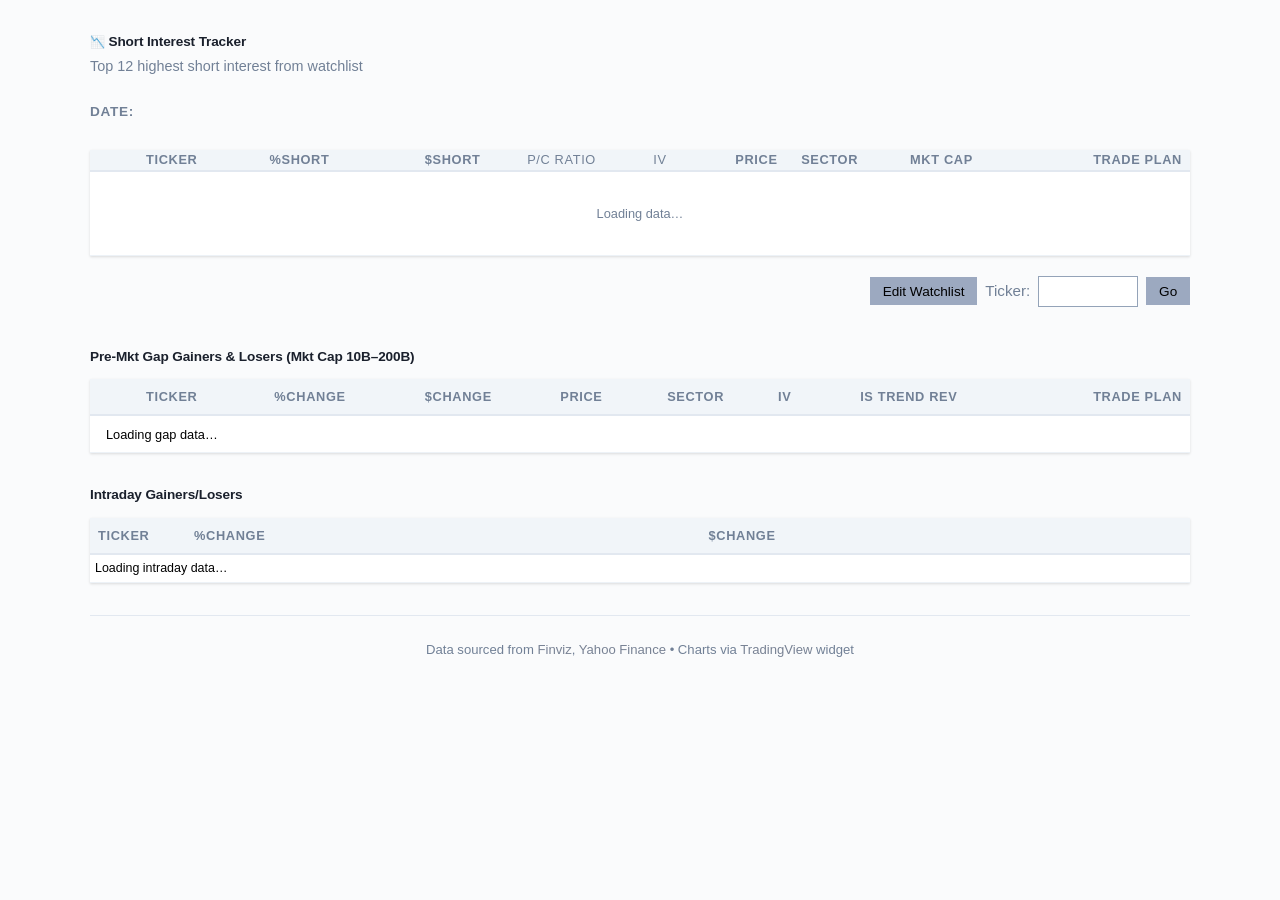
==== commit 9ff351c8: "table title and poll time update" ====
--- a/templates/index-mobile.html
+++ b/templates/index-mobile.html
@@ -67,7 +67,7 @@
         <!-- Combined Gap Gainers & Losers Table -->
         <div class="gap-section">
             <div class="gap-subtitle">
-                <span>Pre-Mkt Top Gainers &amp; Losers (Mkt Cap 10B–200B)</span>
+                <span>Pre-Mkt Gap Gainers &amp; Losers (Mkt Cap 10B–200B)</span>
                 <div class="gap-poll-time" id="gapCombinedPollTime"></div>
             </div>
             <table class="gap-table" id="gapCombinedTable">
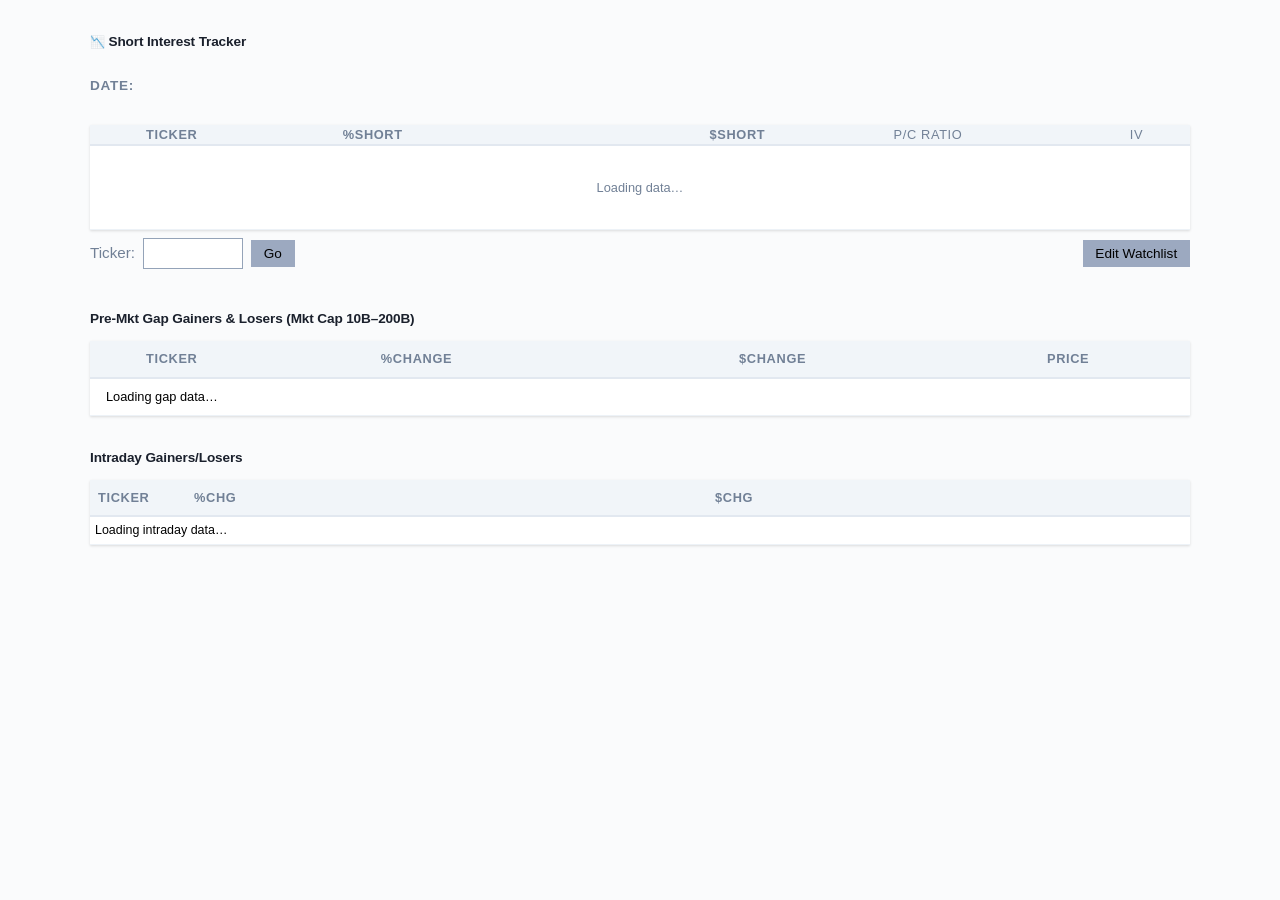
==== commit ddca470e: "redes to 3 vert column layout" ====
--- a/templates/index-mobile.html
+++ b/templates/index-mobile.html
@@ -4,13 +4,12 @@
     <meta charset="UTF-8">
     <meta name="viewport" content="width=device-width, initial-scale=1.0">
     <title>Short Interest Tracker — Top 12</title>
-    <link rel="stylesheet" href="/static/css/style.css?v=20260429_1640">
+    <link rel="stylesheet" href="/static/css/style.css?v=20260508_2330">
 </head>
 <body>
     <div class="container">
         <header>
             <h1><span class="header-icon">📉</span> Short Interest Tracker</h1>
-            <p class="subtitle">Top 12 highest short interest from watchlist</p>
         </header>
 
         <nav class="date-nav" id="dateNav">
@@ -34,20 +33,15 @@
                     <th class="dollar-col">$SHORT</th>
                     <th class="pc-col">P/C Ratio</th>
                     <th class="iv-col">IV</th>
-                    <th class="price-col">Price</th>
-                    <th class="si-sector-col">Sector</th>
-                    <th class="mcap-col">Mkt Cap</th>
-                    <th class="trade-plan-col">Trade Plan</th>
                 </tr>
             </thead>
             <tbody id="tableBody">
-                <tr><td colspan="10" class="loading">Loading data…</td></tr>
+                <tr><td colspan="6" class="loading">Loading data…</td></tr>
             </tbody>
         </table>
-        
-        <!-- Controls row: watchlist left, ticker lookup right -->
-        <div class="controls-row">
-            <button type="button" id="watchlistOpenBtn" class="lookup-btn">Edit Watchlist</button>
+
+        <!-- Controls: Ticker lookup + Edit Watchlist, below SI table -->
+        <div class="controls-below-table">
             <form id="tickerLookupForm" class="lookup-form">
                 <label for="customTicker" class="lookup-label">Ticker:</label>
                 <input
@@ -61,8 +55,9 @@
                 <button type="submit" class="lookup-btn">Go</button>
                 <button type="button" id="resetLookup" class="reset-btn" style="display: none;">Back</button>
             </form>
-            <div id="lookupError" class="error-message" style="display: none;"></div>
+            <button type="button" id="watchlistOpenBtn" class="lookup-btn">Edit Watchlist</button>
         </div>
+        <div id="lookupError" class="error-message" style="display: none;"></div>
         
         <!-- Combined Gap Gainers & Losers Table -->
         <div class="gap-section">
@@ -78,18 +73,13 @@
                         <th class="pct-col">%CHANGE</th>
                         <th class="dollar-col">$CHANGE</th>
                         <th class="price-col">Price</th>
-                        <th class="sector-col">Sector</th>
-                        <th class="iv-col">IV</th>
-                        <th class="prob-col">IS TREND REV</th>
-                        <th class="trade-plan-col">Trade Plan</th>
                     </tr>
                 </thead>
                 <tbody id="gapCombinedBody">
-                    <tr><td colspan="9" class="loading">Loading gap data…</td></tr>
+                    <tr><td colspan="5" class="loading">Loading gap data…</td></tr>
                 </tbody>
             </table>
         </div>
-
 
         <!-- Intraday Movers Table -->
         <div class="gap-section intraday-section" id="intradaySection">
@@ -100,8 +90,8 @@
                 <thead>
                     <tr>
                         <th class="ticker-col">Ticker</th>
-                        <th class="pct-col">%CHANGE</th>
-                        <th class="dollar-col">$CHANGE</th>
+                        <th class="pct-col">%CHG</th>
+                        <th class="dollar-col">$CHG</th>
                     </tr>
                 </thead>
                 <tbody id="intradayBody">
@@ -110,12 +100,9 @@
             </table>
         </div>
 
-        <footer>
-            <p>Data sourced from <a href="https://finviz.com" target="_blank">Finviz</a>, <a href="https://finance.yahoo.com" target="_blank">Yahoo Finance</a> • Charts via <a href="https://tradingview.com" target="_blank">TradingView</a> widget</p>
-        </footer>
     </div>
 
-    <!-- Trade Plan Popup with Chart -->
+    <!-- Trade Plan Popup -->
     <div class="trade-plan-popup" id="tradePlanPopup">
         <div class="trade-plan-header">
             <h3 id="tradePlanTicker"></h3>
@@ -159,14 +146,14 @@
         let currentViewDate = null;
         let currentTradePlanTicker = null;
 
-        // ── Load dates ──
+        // ── Load dates (5 max) ──
         async function loadDates() {
             const resp = await fetch('/api/dates');
             const dates = await resp.json();
             const container = document.getElementById('dateButtons');
             container.innerHTML = '';
 
-            dates.forEach((d, i) => {
+            dates.slice(0, 5).forEach((d, i) => {
                 const btn = document.createElement('button');
                 btn.className = 'date-btn' + (i === 0 ? ' active' : '');
                 btn.textContent = formatDateShort(d);
@@ -189,8 +176,6 @@
             const resp = await fetch(`/api/data/${date}`);
             const data = await resp.json();
             renderTable(data, date);
-            
-            // Also load gap data
             await loadGapData(date);
             await loadIntradayData(date);
         }
@@ -199,6 +184,10 @@
         function formatDollarChange(num) {
             const abs = Math.abs(num).toLocaleString('en-US', {minimumFractionDigits: 2, maximumFractionDigits: 2});
             return num >= 0 ? `+ $${abs}` : `- $${abs}`;
+        }
+
+        function formatPrice(num) {
+            return `$${num.toLocaleString('en-US', {minimumFractionDigits: 2, maximumFractionDigits: 2})}`;
         }
 
         async function loadGapData(date) {
@@ -213,41 +202,27 @@
                 }
             } catch (error) {
                 const body = document.getElementById('gapCombinedBody');
-                if (body) body.innerHTML = '<tr><td colspan="9" class="loading">Error loading gap data</td></tr>';
-            }
-        }
-
-        // ── Render merged gap table ──
+                if (body) body.innerHTML = '<tr><td colspan="5" class="loading">Error loading gap data</td></tr>';
+            }
+        }
+
+        // ── Render merged gap table — 5 cols: rank, ticker, %CHANGE, $CHANGE, Price ──
         function renderGapRow(item, gapDate) {
             const pctClass = item.pct_change >= 0 ? 'gap-up' : 'gap-down';
             const pctDisplay = (item.pct_change >= 0 ? '+' : '') + item.pct_change.toFixed(2) + '%';
             const dollarClass = (item.dollar_change == null) ? '' : (item.dollar_change >= 0 ? 'gap-up' : 'gap-down');
-            let ivClass = 'iv-low';
-            const gapIvRaw = parseFloat(item.implied_volatility);
-            const gapIvIlliquid = (gapIvRaw < 0);
-            const gapIv = gapIvIlliquid ? 0 : (gapIvRaw || 0);
-            const ivDisplay = gapIvIlliquid ? 'N/A' : gapIv.toFixed(1) + '%';
-            if (gapIv > 100) ivClass = 'iv-extreme';
-            else if (gapIv > 25) ivClass = 'iv-high';
-            const gapMagnitude = Math.abs(item.pct_change);
-            const ivFactor = Math.min(gapIv / 100, 1.5);
-            let probReversal = Math.min(gapMagnitude * 2 + ivFactor * 10, 95);
-            probReversal = Math.max(probReversal, 5);
-            const probDisplay = Math.round(probReversal) + '%';
             const tr = document.createElement('tr');
+            tr.style.cursor = 'pointer';
             tr.innerHTML = `
                 <td class="rank-col"></td>
                 <td class="ticker-col"><strong>${item.ticker}</strong></td>
                 <td class="pct-col ${pctClass}" style="font-weight:400">${pctDisplay}</td>
                 <td class="dollar-col ${dollarClass}">${item.dollar_change == null ? 'N/A' : formatDollarChange(item.dollar_change)}</td>
-                <td class="price-col">$${item.price.toFixed(2)}</td>
-                <td class="sector-col">${item.sector || ''}</td>
-                <td class="iv-col ${ivClass}">${ivDisplay}</td>
-                <td class="prob-col">${probDisplay}</td>
-                <td class="trade-plan-col">
-                    <a href="#" class="gap-trade-plan-link" data-ticker="${item.ticker}" data-date="${gapDate}">Gap Trade Plan</a>
-                </td>
+                <td class="price-col">${formatPrice(item.price)}</td>
             `;
+            tr.addEventListener('click', () => {
+                showGapTradePlan(item.ticker, gapDate);
+            });
             return tr;
         }
 
@@ -259,21 +234,14 @@
             const merged = [...gainers, ...losers];
             merged.sort((a, b) => b.pct_change - a.pct_change);
             if (merged.length === 0) {
-                body.innerHTML = '<tr><td colspan="9" class="loading">No gap data available</td></tr>';
+                body.innerHTML = '<tr><td colspan="5" class="loading">No gap data available</td></tr>';
                 return;
             }
             body.innerHTML = '';
             merged.forEach(item => body.appendChild(renderGapRow(item, gapData.date)));
-            document.querySelectorAll('.gap-trade-plan-link').forEach(link => {
-                link.addEventListener('click', function(e) {
-                    e.preventDefault();
-                    showGapTradePlan(this.dataset.ticker, this.dataset.date);
-                });
-            });
-        }
-        
-        // ── Show gap trade plan ──
-        // ── Load intraday data (mobile) ──
+        }
+        
+        // ── Load intraday data ──
         async function loadIntradayData(date) {
             try {
                 const resp = await fetch(`/api/intraday/${date}`);
@@ -286,7 +254,7 @@
                 }
             } catch (e) {
                 const body = document.getElementById('intradayBody');
-                if (body) body.innerHTML = '<tr><td colspan="9" class="loading">Error loading intraday data</td></tr>';
+                if (body) body.innerHTML = '<tr><td colspan="3" class="loading">Error loading intraday data</td></tr>';
             }
         }
 
@@ -321,43 +289,6 @@
             });
         }
 
-        async function showIntradayTradePlan(ticker, date) {
-            try {
-                const resp = await fetch(`/api/intraday-trade-plan/${ticker}/${date}`);
-                if (!resp.ok) throw new Error(`HTTP ${resp.status}`);
-                const plan = await resp.json();
-                document.getElementById('tradePlanTicker').textContent = `${ticker} - Intraday`;
-                const tvUrl = `https://s.tradingview.com/widgetembed/?symbol=${ticker}&interval=5&theme=light&style=1&locale=en`;
-                const mobileChartLink = document.getElementById('mobileChartLink');
-                if (mobileChartLink) { mobileChartLink.href = tvUrl; mobileChartLink.textContent = `Open ${ticker} Chart`; }
-                const ivDisp = plan.implied_volatility < 0 ? 'N/A' : (plan.implied_volatility > 0 ? plan.implied_volatility.toFixed(1) + '%' : '—');
-                document.getElementById('tradePlanContent').innerHTML = `
-                    <div class="plan-section">
-                        <h5>${plan.direction}: ${plan.move_description}</h5>
-                        <p>${plan.analysis}</p>
-                    </div>
-                    <div class="plan-section">
-                        <h5>Trade Parameters</h5>
-                        <ul>
-                            <li><strong>Entry:</strong> $${plan.entry.toFixed(2)}</li>
-                            <li><strong>Stop:</strong> $${plan.stop.toFixed(2)}</li>
-                            <li><strong>Target:</strong> $${plan.target.toFixed(2)}</li>
-                            <li><strong>R/R:</strong> ${plan.risk_reward}:1</li>
-                        </ul>
-                    </div>
-                    <div class="plan-section">
-                        <h5>Options / IV</h5>
-                        <p>${plan.iv_analysis}</p>
-                        <p>IV: <strong>${ivDisp}</strong></p>
-                    </div>
-                    ${plan.si_note ? `<div class="plan-section"><h5>Short Interest</h5><p>${plan.si_note}</p></div>` : ''}
-                `;
-                document.getElementById('tradePlanPopup').style.display = 'flex';
-            } catch (err) {
-                alert(`Could not load trade plan for ${ticker}: ${err.message}`);
-            }
-        }
-
         async function showGapTradePlan(ticker, date) {
             try {
                 const resp = await fetch(`/api/gap-trade-plan/${ticker}/${date}`);
@@ -366,15 +297,12 @@
                 }
                 const plan = await resp.json();
                 
-                // Update popup content
                 document.getElementById('tradePlanTicker').textContent = `${ticker} - Gap Analysis`;
                 
-                // Set chart link — 1H chart, clicking opens new tab
-                const tvUrl = `https://www.tradingview.com/chart/?symbol=${ticker}&interval=60`;
+                const tvUrl = `https://www.tradingview.com/chart/?symbol=${ticker}&interval=D&range=YTD`;
                 const mobileChartLink = document.getElementById('mobileChartLink');
                 if (mobileChartLink) { mobileChartLink.href = tvUrl; mobileChartLink.textContent = `Open ${ticker} Chart`; }
                 
-                // Build analysis HTML
                 const analysisPane = document.getElementById('analysisPane');
                 analysisPane.innerHTML = `
                     <div class="trade-plan-details">
@@ -418,7 +346,6 @@
                     </div>
                 `;
                 
-                // Show popup
                 document.getElementById('tradePlanPopup').style.display = 'block';
                 document.getElementById('popupOverlay').style.display = 'block';
                 
@@ -428,7 +355,7 @@
             }
         }
 
-        // ── Render table ──
+        // ── Render table — 6 cols: rank, ticker, %SHORT, $SHORT, P/C, IV ──
         function renderTable(data, date) {
             currentViewDate = date;
             const tbody = document.getElementById('tableBody');
@@ -442,7 +369,7 @@
             }
 
             if (data.length === 0) {
-                tbody.innerHTML = '<tr><td colspan="10" class="loading">No data available for this date</td></tr>';
+                tbody.innerHTML = '<tr><td colspan="6" class="loading">No data available for this date</td></tr>';
                 return;
             }
 
@@ -451,18 +378,16 @@
                 const tr = document.createElement('tr');
                 tr.className = i % 2 === 0 ? 'row-white' : 'row-gray';
                 tr.dataset.ticker = row.ticker;
+                tr.style.cursor = 'pointer';
 
                 const pctClass = row.short_pct >= 20 ? 'high-si' :
                                  row.short_pct >= 10 ? 'med-si' : '';
 
-                // Put/Call color: >1.0 = bearish (red tint), <0.7 = bullish (green tint)
                 const pc = row.put_call_ratio;
                 const pcClass = pc > 1.0 ? 'pc-bearish' :
                                 pc > 0 && pc < 0.7 ? 'pc-bullish' : '';
                 const pcDisplay = pc > 0 ? pc.toFixed(2) : '—';
 
-                // IV color: green if under 25%, red if over 25%, bold if over 100%
-                // Sentinel -1 means illiquid/capped (>300%)
                 const ivRaw = parseFloat(row.implied_volatility);
                 const ivIlliquid = (ivRaw < 0);
                 const iv = ivIlliquid ? 0 : (ivRaw || 0);
@@ -477,17 +402,11 @@
                     <td class="dollar-col">${row.short_dollar}</td>
                     <td class="pc-col ${pcClass}">${pcDisplay}</td>
                     <td class="iv-col ${ivClass}">${ivDisplay}</td>
-                    <td class="price-col">$${row.price.toFixed(2)}</td>
-                    <td class="si-sector-col">${row.sector || ''}</td>
-                    <td class="mcap-col">${row.market_cap || 'N/A'}</td>
-                    <td class="trade-plan-col"><a href="#" class="trade-plan-link" data-ticker="${row.ticker}" data-date="${date}" title="Trade Plan for ${row.ticker}">Trade Plan</a></td>
                 `;
 
-                // Remove row click handler since we're removing hover tooltips
-                // tr.addEventListener('click', (e) => {
-                //     if (e.target.closest('a')) return;
-                //     window.open(tvUrl, '_blank');
-                // });
+                tr.addEventListener('click', () => {
+                    showTradePlan(row.ticker, date);
+                });
 
                 tbody.appendChild(tr);
             });
@@ -503,16 +422,6 @@
         const closeTradePlan = document.getElementById('closeTradePlan');
         const popupOverlay = document.getElementById('popupOverlay');
 
-        // Add event listeners for trade plan links
-        document.addEventListener('click', (e) => {
-            if (e.target.classList.contains('trade-plan-link')) {
-                e.preventDefault();
-                const ticker = e.target.dataset.ticker;
-                const date = e.target.dataset.date;
-                showTradePlan(ticker, date);
-            }
-        });
-
         closeTradePlan.addEventListener('click', hideTradePlan);
         popupOverlay.addEventListener('click', hideTradePlan);
 
@@ -520,7 +429,6 @@
             currentTradePlanTicker = ticker;
             tradePlanTicker.textContent = `${ticker} — Trade Plan`;
             
-            // Set up TradingView link for mobile — 1H chart
             const tvUrl = `https://www.tradingview.com/chart/?symbol=${ticker}&interval=60`;
             const mobileChartLink = document.getElementById('mobileChartLink');
             if (mobileChartLink) {
@@ -528,12 +436,10 @@
                 mobileChartLink.textContent = `Open ${ticker} Chart (1H)`;
             }
             
-            // Show loading state
             analysisPane.innerHTML = '<div class="loading-plan">Loading trade plan...</div>';
             tradePlanPopup.style.display = 'block';
             popupOverlay.style.display = 'block';
             
-            // Fetch trade plan from API
             fetch(`/api/trade-plan/${ticker}/${date}`)
                 .then(resp => {
                     if (!resp.ok) {
@@ -557,7 +463,6 @@
         function hideTradePlan() {
             tradePlanPopup.style.display = 'none';
             popupOverlay.style.display = 'none';
-            // Clear chart if it exists
             if (tradePlanChart) tradePlanChart.src = '';
             currentTradePlanTicker = null;
         }
@@ -565,9 +470,7 @@
         function renderTradePlan(data) {
             const { ticker, date, analysis } = data;
             
-            // Make SHORT_PCT_VALUE bold in the overview
             let overview = analysis.overview || 'No overview available.';
-            // Find and bold the percentage value (looks for patterns like "shows 15.25% short interest")
             overview = overview.replace(/(shows\s+)(\d+\.?\d*%)(\s+short interest)/i, 
                 '$1<strong>$2</strong>$3');
             
@@ -635,11 +538,6 @@
             });
         }
 
-        // Chart link will be selected when popup opens
-        // (element exists in HTML but might not be in DOM yet)
-
-
-        
         // ── Quick Lookup ──
         const lookupForm = document.getElementById('tickerLookupForm');
         const customTickerInput = document.getElementById('customTicker');
@@ -652,13 +550,12 @@
         let isLookupMode = false;
         let currentLookupTicker = '';
         
-        // Ticker validation regex (letters and numbers only, no !)
         const TICKER_REGEX = /^[A-Za-z0-9]{1,5}$/;
         
         function validateTicker(ticker) {
             ticker = ticker.trim().toUpperCase();
             if (!TICKER_REGEX.test(ticker)) {
-                return { valid: false, error: 'Invalid ticker format. Use 1-5 letters/numbers or ! for futures.' };
+                return { valid: false, error: 'Invalid ticker format. Use 1-5 letters/numbers.' };
             }
             return { valid: true, ticker };
         }
@@ -670,21 +567,14 @@
                 lookupError.style.display = 'none';
             }, 5000);
             
-            // Ensure Back button is still visible in lookup mode
             if (isLookupMode) {
                 resetLookupBtn.style.display = 'inline-block';
             }
-            
-            // Debug log
-            console.log('showError called. isLookupMode:', isLookupMode, 'currentLookupTicker:', currentLookupTicker);
         }
         
         function fetchCustomTickerData(ticker, date) {
-            // Always show Back button during fetch (we're entering/continuing lookup mode)
             resetLookupBtn.style.display = 'inline-block';
-            
-            // Show loading
-            tableBody.innerHTML = '<tr><td colspan="8" class="loading">Fetching data for ' + ticker + '…</td></tr>';
+            tableBody.innerHTML = '<tr><td colspan="6" class="loading">Fetching data for ' + ticker + '…</td></tr>';
             
             fetch(`/api/custom-ticker/${ticker}/${date}`)
                 .then(res => {
@@ -704,9 +594,7 @@
                 })
                 .catch(err => {
                     showError(err.message);
-                    // Keep Back button visible
                     resetLookupBtn.style.display = 'inline-block';
-                    // If we have a current ticker, restore it
                     if (currentLookupTicker && currentLookupTicker !== ticker) {
                         fetchCustomTickerData(currentLookupTicker, date);
                     }
@@ -714,22 +602,19 @@
         }
         
         function renderSingleTicker(row, date, ticker) {
-            // Hide date navigation in lookup mode
             dateNav.style.display = 'none';
             metaRow.innerHTML = `<span>Single ticker: <strong>${ticker}</strong> • Date: ${formatDateLong(date)}</span>`;
             
-            // Render single row
             const tr = document.createElement('tr');
             tr.className = 'data-row';
-            
-            // Calculate classes for coloring
+            tr.style.cursor = 'pointer';
+            
             const pctClass = row.short_pct >= 20 ? 'high-si' : row.short_pct >= 10 ? 'med-si' : '';
             const pc = row.put_call_ratio;
             const pcClass = pc > 1.0 ? 'pc-bearish' :
                             pc > 0 && pc < 0.7 ? 'pc-bullish' : '';
             const pcDisplay = pc > 0 ? pc.toFixed(2) : '—';
             
-            // IV color: green if under 25%, red if over 25%, bold if over 100%
             const iv = parseFloat(row.implied_volatility) || 0;
             let ivClass = iv > 25 ? 'iv-high' : 'iv-low';
             if (iv > 100) ivClass = 'iv-extreme';
@@ -742,22 +627,21 @@
                 <td class="dollar-col">${row.short_dollar}</td>
                 <td class="pc-col ${pcClass}">${pcDisplay}</td>
                 <td class="iv-col ${ivClass}">${ivDisplay}</td>
-                <td class="price-col">$${row.price.toFixed(2)}</td>
-                <td class="mcap-col">${row.market_cap || 'N/A'}</td>
-                <td class="trade-plan-col"><a href="#" class="trade-plan-link" data-ticker="${ticker}" data-date="${date}" title="Trade Plan for ${ticker}">Trade Plan</a></td>
             `;
+
+            tr.addEventListener('click', () => {
+                showTradePlan(ticker, date);
+            });
             
             tableBody.innerHTML = '';
             tableBody.appendChild(tr);
             
-            // Show reset button
             resetLookupBtn.style.display = 'inline-block';
             isLookupMode = true;
             currentLookupTicker = ticker;
         }
         
         function resetLookup() {
-            // Simply reload the page - guaranteed clean state
             window.location.href = '/';
         }
         
@@ -773,7 +657,6 @@
             
             const ticker = validation.ticker;
             
-            // Get current date
             const activeDate = document.querySelector('.date-btn.active')?.dataset.date;
             if (!activeDate) {
                 showError('Please select a date first');
@@ -785,7 +668,6 @@
         
         resetLookupBtn.addEventListener('click', resetLookup);
         
-        // Fix: Remove invalid state from input on page load
         setTimeout(() => {
             customTickerInput.classList.remove(':invalid');
             customTickerInput.setCustomValidity('');
@@ -798,7 +680,6 @@
         let wlDirty = false;
 
         function sanitizeTicker(raw) {
-            // Only uppercase alpha chars, max 5
             return raw.toUpperCase().replace(/[^A-Z]/g, '').slice(0, 5);
         }
 
@@ -895,7 +776,6 @@
                 e.preventDefault();
                 document.getElementById('watchlistAddBtn').click();
             }
-            // Force uppercase as user types
             setTimeout(() => { this.value = this.value.replace(/[^A-Za-z]/g, '').toUpperCase().slice(0, 5); }, 0);
         });
 
@@ -928,7 +808,7 @@
         document.getElementById('popupOverlay').addEventListener('click', function() {
             if (document.getElementById('watchlistPopup').classList.contains('open')) {
                 wlClose();
-            } else if (document.getElementById('tradePlanPopup').style.display === 'block') {
+            } else {
                 hideTradePlan();
             }
         });
--- a/static/css/style.css
+++ b/static/css/style.css
@@ -1,5 +1,5 @@
 /* ── Short Interest Tracker — Styles ── */
-/* v=20260426_2355 */
+/* v=20260508_2315 */
 
 :root {
     --bg: #fafbfc;
@@ -41,7 +41,7 @@
     width: 100%;
 }
 
-/* ── Two-column page layout ── */
+/* ── Three-column page layout ── */
 .page-layout {
     display: flex;
     align-items: flex-start;
@@ -50,10 +50,15 @@
 }
 
 .left-col {
-    width: 20%;
-    flex: 0 0 20%;
-    min-width: 120px;
-    max-width: 240px;
+    width: 14%;
+    flex: 0 0 14%;
+    min-width: 110px;
+    max-width: 200px;
+}
+
+.middle-col {
+    flex: 0 0 40%;
+    min-width: 0;
 }
 
 .right-col {
@@ -104,9 +109,9 @@
     flex-wrap: wrap;
 }
 
-/* Watchlist button in date nav (right-aligned) */
+/* Watchlist button next to Go — no special positioning needed */
 .watchlist-nav-btn {
-    margin-left: auto;
+    /* kept for compatibility */
 }
 
 .nav-label {
@@ -268,8 +273,27 @@
 
 
 
-/* ── Controls Row (watchlist + ticker lookup) ── */
-
+/* ── Controls above SI table (ticker lookup + Edit Watchlist) ── */
+
+.controls-above-table {
+    display: flex;
+    align-items: center;
+    justify-content: flex-start;
+    margin: 0.5rem 0 0.5rem;
+    gap: 0.5rem;
+    flex-wrap: wrap;
+}
+
+.controls-below-table {
+    display: flex;
+    align-items: center;
+    justify-content: space-between;
+    margin: 0.5rem 0 0;
+    gap: 0.5rem;
+    flex-wrap: wrap;
+}
+
+/* Legacy — keep in case referenced elsewhere */
 .controls-row {
     display: flex;
     align-items: center;
@@ -681,6 +705,11 @@
 .gap-section {
     margin-top: 2.5rem;
     margin-bottom: 2rem;
+}
+
+/* Gap section when it's primary content of right-col — no top margin */
+.gap-section-right {
+    margin-top: 0;
 }
 
 .gap-header-row {
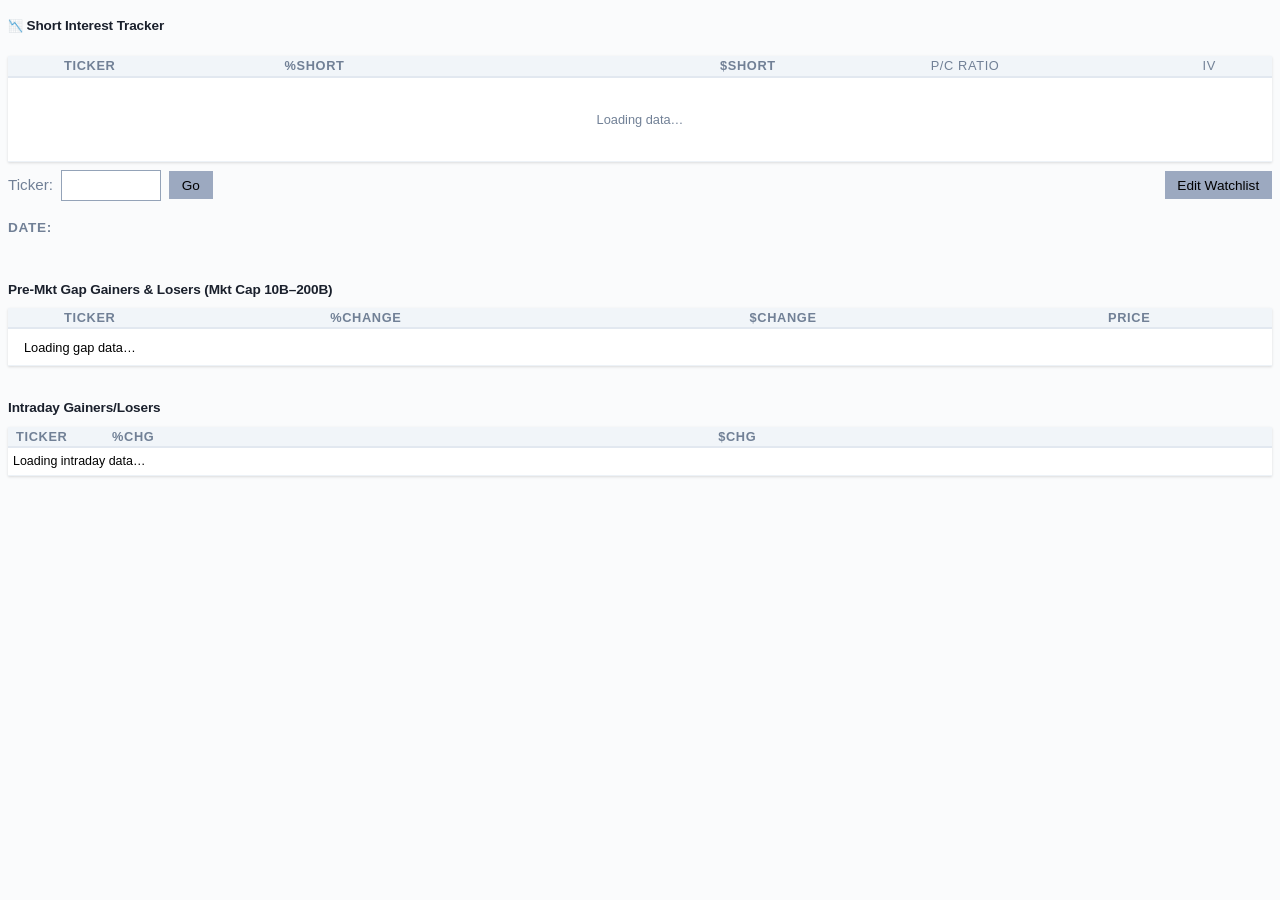
==== commit d98db2be: "css, alignment, position fixes" ====
--- a/templates/index-mobile.html
+++ b/templates/index-mobile.html
@@ -3,21 +3,17 @@
 <head>
     <meta charset="UTF-8">
     <meta name="viewport" content="width=device-width, initial-scale=1.0">
-    <title>Short Interest Tracker — Top 12</title>
-    <link rel="stylesheet" href="/static/css/style.css?v=20260508_2330">
+    <title>Short Interest Tracker</title>
+    <link rel="stylesheet" href="/static/css/style.css?v=20260509_0120">
 </head>
 <body>
     <div class="container">
+        <div class="about-mobile-row">
+            <a href="#" class="about-link" id="aboutLink">About</a>
+        </div>
         <header>
             <h1><span class="header-icon">📉</span> Short Interest Tracker</h1>
         </header>
-
-        <nav class="date-nav" id="dateNav">
-            <span class="nav-label">Date:</span>
-            <div class="date-buttons" id="dateButtons">
-                <!-- filled by JS -->
-            </div>
-        </nav>
 
         <div class="meta-row" id="metaRow">
             <span id="currentDate">Loading…</span>
@@ -58,6 +54,14 @@
             <button type="button" id="watchlistOpenBtn" class="lookup-btn">Edit Watchlist</button>
         </div>
         <div id="lookupError" class="error-message" style="display: none;"></div>
+        
+        <!-- Date navigation moved below SI table -->
+        <nav class="date-nav date-nav-below" id="dateNav">
+            <span class="nav-label">Date:</span>
+            <div class="date-buttons" id="dateButtons">
+                <!-- filled by JS -->
+            </div>
+        </nav>
         
         <!-- Combined Gap Gainers & Losers Table -->
         <div class="gap-section">
@@ -102,6 +106,20 @@
 
     </div>
 
+    <!-- About Popup -->
+    <div class="about-popup" id="aboutPopup">
+        <div class="about-popup-header">
+            <h3>About Short Interest Tracker</h3>
+            <button class="close-btn" id="closeAbout">&times;</button>
+        </div>
+        <div class="about-popup-body">
+            <p>Made with Openclaw, finviz, yahoo/yfinance, Deepseek, Haiku, Sonnet, Opus, Brave.</p>
+        </div>
+        <div class="about-popup-footer">
+            <button type="button" class="watchlist-ok-btn" id="aboutOkBtn">OK</button>
+        </div>
+    </div>
+
     <!-- Trade Plan Popup -->
     <div class="trade-plan-popup" id="tradePlanPopup">
         <div class="trade-plan-header">
@@ -148,12 +166,12 @@
 
         // ── Load dates (5 max) ──
         async function loadDates() {
-            const resp = await fetch('/api/dates');
+            const resp = await fetch('/api/dates', {credentials: 'include'});
             const dates = await resp.json();
             const container = document.getElementById('dateButtons');
             container.innerHTML = '';
 
-            dates.slice(0, 5).forEach((d, i) => {
+            dates.slice(0, 7).forEach((d, i) => {
                 const btn = document.createElement('button');
                 btn.className = 'date-btn' + (i === 0 ? ' active' : '');
                 btn.textContent = formatDateShort(d);
@@ -173,7 +191,7 @@
 
         // ── Load data for date ──
         async function loadData(date) {
-            const resp = await fetch(`/api/data/${date}`);
+            const resp = await fetch(`/api/data/${date}`, {credentials: 'include'});
             const data = await resp.json();
             renderTable(data, date);
             await loadGapData(date);
@@ -192,7 +210,7 @@
 
         async function loadGapData(date) {
             try {
-                const resp = await fetch(`/api/gap-data/${date}`);
+                const resp = await fetch(`/api/gap-data/${date}`, {credentials: 'include'});
                 const gapData = await resp.json();
                 renderGapTables(gapData);
                 if (gapData.poll_ts) {
@@ -244,7 +262,7 @@
         // ── Load intraday data ──
         async function loadIntradayData(date) {
             try {
-                const resp = await fetch(`/api/intraday/${date}`);
+                const resp = await fetch(`/api/intraday/${date}`, {credentials: 'include'});
                 const data = await resp.json();
                 renderIntradayTable(data);
                 if (data.poll_ts) {
@@ -291,7 +309,7 @@
 
         async function showGapTradePlan(ticker, date) {
             try {
-                const resp = await fetch(`/api/gap-trade-plan/${ticker}/${date}`);
+                const resp = await fetch(`/api/gap-trade-plan/${ticker}/${date}`, {credentials: 'include'});
                 if (!resp.ok) {
                     throw new Error(`HTTP ${resp.status}`);
                 }
@@ -440,7 +458,7 @@
             tradePlanPopup.style.display = 'block';
             popupOverlay.style.display = 'block';
             
-            fetch(`/api/trade-plan/${ticker}/${date}`)
+            fetch(`/api/trade-plan/${ticker}/${date}`, {credentials: 'include'})
                 .then(resp => {
                     if (!resp.ok) {
                         return resp.json().then(errData => {
@@ -576,7 +594,7 @@
             resetLookupBtn.style.display = 'inline-block';
             tableBody.innerHTML = '<tr><td colspan="6" class="loading">Fetching data for ' + ticker + '…</td></tr>';
             
-            fetch(`/api/custom-ticker/${ticker}/${date}`)
+            fetch(`/api/custom-ticker/${ticker}/${date}`, {credentials: 'include'})
                 .then(res => {
                     if (!res.ok) {
                         if (res.status === 404) {
@@ -709,7 +727,7 @@
 
         async function wlOpen() {
             try {
-                const resp = await fetch('/api/watchlist');
+                const resp = await fetch('/api/watchlist', {credentials: 'include'});
                 if (!resp.ok) throw new Error('Failed to load watchlist');
                 wlTickers = await resp.json();
             } catch(e) {
@@ -732,6 +750,7 @@
         async function wlSave() {
             try {
                 const resp = await fetch('/api/watchlist', {
+                    credentials: 'include',
                     method: 'POST',
                     headers: {'Content-Type': 'application/json'},
                     body: JSON.stringify(wlTickers)
@@ -804,8 +823,35 @@
             wlClose();
         });
 
+        // ── About Popup ──
+        const aboutLink = document.getElementById('aboutLink');
+        const aboutPopup = document.getElementById('aboutPopup');
+        const closeAbout = document.getElementById('closeAbout');
+        const aboutOkBtn = document.getElementById('aboutOkBtn');
+
+        function showAbout() {
+            aboutPopup.style.display = 'flex';
+            document.getElementById('popupOverlay').style.display = 'block';
+        }
+
+        function hideAbout() {
+            aboutPopup.style.display = 'none';
+            document.getElementById('popupOverlay').style.display = 'none';
+        }
+
+        aboutLink.addEventListener('click', function(e) {
+            e.preventDefault();
+            showAbout();
+        });
+        closeAbout.addEventListener('click', hideAbout);
+        aboutOkBtn.addEventListener('click', hideAbout);
+
         // Unified overlay click handler
         document.getElementById('popupOverlay').addEventListener('click', function() {
+            if (document.getElementById('aboutPopup').style.display === 'flex') {
+                hideAbout();
+                return;
+            }
             if (document.getElementById('watchlistPopup').classList.contains('open')) {
                 wlClose();
             } else {
--- a/static/css/style.css
+++ b/static/css/style.css
@@ -1,5 +1,5 @@
 /* ── Short Interest Tracker — Styles ── */
-/* v=20260508_2315 */
+/* v=20260509_0120 */
 
 :root {
     --bg: #fafbfc;
@@ -36,9 +36,10 @@
 
 .container {
     margin: 0;
-    padding: 2rem 90px;
+    padding: 1rem 8px;
     box-sizing: border-box;
     width: 100%;
+    position: relative;
 }
 
 /* ── Three-column page layout ── */
@@ -64,6 +65,7 @@
 .right-col {
     flex: 1;
     min-width: 0;
+    position: relative;
 }
 
 .intraday-header {
@@ -71,22 +73,31 @@
     font-weight: 700;
     color: var(--text);
     letter-spacing: -0.01em;
-    margin-bottom: 0.25rem;
+    margin-bottom: 0.5rem;
 }
 
 
 
 /* ── Header ── */
 header {
-    text-align: left;  /* Changed from center to left */
-    margin-bottom: 1.5rem;
+    text-align: left;
+    margin-bottom: 0.5rem;
+    padding-top: 0;
+}
+
+.si-title-row {
+    display: flex;
+    align-items: center;
+    justify-content: space-between;
+    gap: 0.5rem;
 }
 
 header h1 {
-    font-size: 0.85rem;  /* ~60% of original 1.4rem */
+    font-size: 0.85rem;
     font-weight: 700;
     letter-spacing: -0.01em;
-    margin-bottom: 0.25rem;
+    margin-top: 0;
+    margin-bottom: 0;
 }
 
 header h1 .header-icon {
@@ -100,13 +111,42 @@
     text-align: left;  /* Added left alignment */
 }
 
-/* ── Date Navigation ── */
-.date-nav {
-    display: flex;
-    align-items: center;
-    gap: 0.75rem;
-    margin-bottom: 1rem;
-    flex-wrap: wrap;
+
+/* ── About Link ── */
+.about-link {
+    font-size: 0.85rem;
+    color: var(--accent);
+    text-decoration: none;
+    font-weight: 500;
+    z-index: 10;
+    cursor: pointer;
+}
+.about-link:hover {
+    text-decoration: underline;
+    color: #5a6a80;
+}
+
+/* Fixed bottom-right corner — all screen sizes */
+.about-link-abs {
+    position: fixed;
+    bottom: 1rem;
+    right: 1rem;
+    z-index: 100;
+}
+
+/* Mobile about row — hidden, using fixed link instead */
+.about-mobile-row {
+    display: none;
+}
+.about-link:hover {
+    text-decoration: underline;
+    color: #5a6a80;
+}
+
+/* Date nav when placed below SI table */
+.date-nav-below {
+    margin-top: 0.75rem;
+    margin-bottom: 0;
 }
 
 /* Watchlist button next to Go — no special positioning needed */
@@ -178,7 +218,9 @@
 }
 
 #lastPoll {
-    margin-left: auto;  /* Push to right side */
+    font-size: 0.78rem;
+    color: var(--text-muted);
+    white-space: nowrap;
 }
 
 /* ── Table ── */
@@ -710,6 +752,7 @@
 /* Gap section when it's primary content of right-col — no top margin */
 .gap-section-right {
     margin-top: 0;
+    padding-top: 0;
 }
 
 .gap-header-row {
@@ -739,7 +782,7 @@
     font-weight: 700;
     letter-spacing: -0.01em;
     text-align: left;
-    margin-bottom: 0.75rem;
+    margin-bottom: 0.5rem;
     display: flex;
     justify-content: space-between;
     align-items: center;
@@ -769,7 +812,7 @@
 
 /* All gap table headers: same weight/size as main table */
 .gap-table th {
-    padding: 0.5rem 8px;
+    padding: 0 8px;
     font-weight: 700;
     font-size: 0.8rem;
     color: var(--text-muted);
@@ -928,7 +971,7 @@
 
 .intraday-table thead th {
     font-size: 0.8rem;
-    padding: 0.5rem 8px;
+    padding: 0 8px;
     text-align: left;
     font-weight: 700;
     text-transform: uppercase;
@@ -1170,3 +1213,71 @@
     margin-bottom: 0.4rem;
     min-height: 1.1em;
 }
+
+/* ── About Popup ── */
+.about-popup {
+    display: none;
+    flex-direction: column;
+    position: fixed;
+    top: 50%;
+    left: 50%;
+    transform: translate(-50%, -50%);
+    width: 380px;
+    max-width: 90vw;
+    background: var(--surface);
+    border-radius: 0;
+    box-shadow: var(--shadow-lg);
+    z-index: 10001;
+    overflow: hidden;
+}
+
+.about-popup.open {
+    display: flex;
+}
+
+.about-popup-header {
+    display: flex;
+    justify-content: space-between;
+    align-items: center;
+    padding: 0.75rem 1rem;
+    background: #f1f5f9;
+    border-bottom: 1px solid var(--border);
+    flex-shrink: 0;
+}
+
+.about-popup-header h3 {
+    margin: 0;
+    font-size: 1rem;
+    font-weight: 600;
+}
+
+.about-popup-body {
+    padding: 1rem 1.5rem;
+    line-height: 1.6;
+    text-align: center;
+}
+
+.about-popup-body p {
+    margin-bottom: 0;
+    font-size: 0.9rem;
+    color: var(--text);
+    white-space: normal;
+    word-break: break-word;
+}
+
+.about-popup-body .about-credits {
+    margin-top: 0.75rem;
+    padding-top: 0.75rem;
+    border-top: 1px solid var(--border);
+    font-size: 0.85rem;
+    color: var(--text-muted);
+}
+
+.about-popup-footer {
+    display: flex;
+    justify-content: center;
+    padding: 0.6rem 1rem;
+    background: #f8fafc;
+    border-top: 1px solid var(--border);
+    flex-shrink: 0;
+}
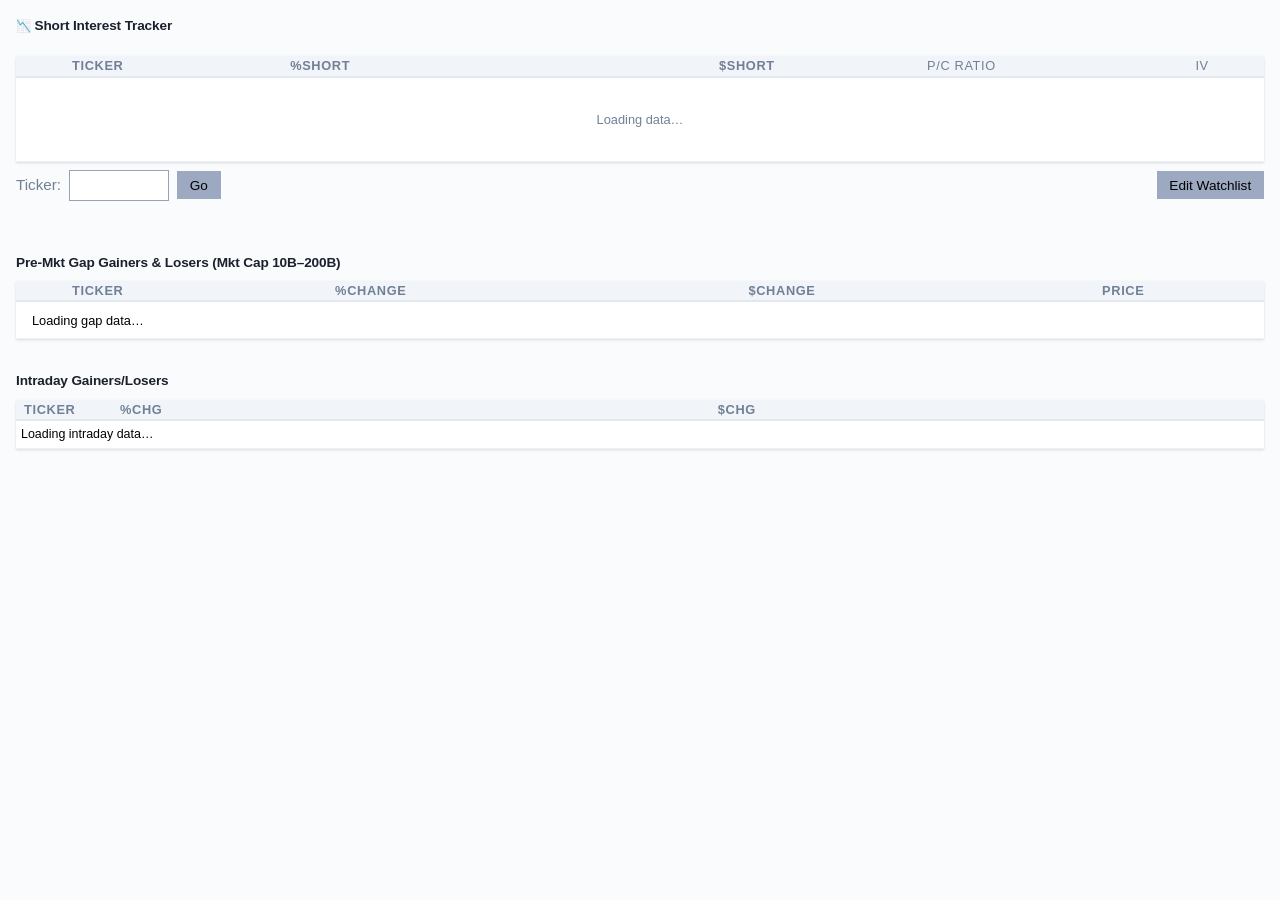
==== commit 76ac742a: "css tweaks, mobile popup controls" ====
--- a/templates/index-mobile.html
+++ b/templates/index-mobile.html
@@ -4,7 +4,7 @@
     <meta charset="UTF-8">
     <meta name="viewport" content="width=device-width, initial-scale=1.0">
     <title>Short Interest Tracker</title>
-    <link rel="stylesheet" href="/static/css/style.css?v=20260509_0120">
+    <link rel="stylesheet" href="/static/css/style.css?v=20260509_0230">
 </head>
 <body>
     <div class="container">
@@ -57,7 +57,6 @@
         
         <!-- Date navigation moved below SI table -->
         <nav class="date-nav date-nav-below" id="dateNav">
-            <span class="nav-label">Date:</span>
             <div class="date-buttons" id="dateButtons">
                 <!-- filled by JS -->
             </div>
@@ -545,8 +544,10 @@
 
         // ── Date formatting ──
         function formatDateShort(d) {
-            const parts = d.split('-');
-            return `${parts[1]}/${parts[2]}`;
+            const dt = new Date(d + 'T12:00:00');
+            const mon = dt.toLocaleDateString('en-US', { month: 'short' }).toUpperCase();
+            const day = String(dt.getDate()).padStart(2, '0');
+            return `${mon} ${day}`;
         }
 
         function formatDateLong(d) {
@@ -861,6 +862,59 @@
 
         // ── Init ──
         loadDates();
+
+        // ── Pinch-to-resize popup ──
+        (function() {
+            const popup = document.getElementById('tradePlanPopup');
+            let startDist = null, startW = null, startH = null,
+                startTop = null, startLeft = null;
+
+            function getRect() {
+                return popup.getBoundingClientRect();
+            }
+
+            popup.addEventListener('touchstart', function(e) {
+                if (e.touches.length === 2) {
+                    e.preventDefault();
+                    const t1 = e.touches[0], t2 = e.touches[1];
+                    startDist = Math.hypot(t2.clientX - t1.clientX, t2.clientY - t1.clientY);
+                    const r = getRect();
+                    startW = r.width;
+                    startH = r.height;
+                    startTop = r.top;
+                    startLeft = r.left;
+                    // Switch from % inset to explicit px so we can scale freely
+                    popup.style.top    = startTop + 'px';
+                    popup.style.left   = startLeft + 'px';
+                    popup.style.right  = 'auto';
+                    popup.style.bottom = 'auto';
+                    popup.style.width  = startW + 'px';
+                    popup.style.height = startH + 'px';
+                }
+            }, { passive: false });
+
+            popup.addEventListener('touchmove', function(e) {
+                if (e.touches.length === 2 && startDist !== null) {
+                    e.preventDefault();
+                    const t1 = e.touches[0], t2 = e.touches[1];
+                    const dist = Math.hypot(t2.clientX - t1.clientX, t2.clientY - t1.clientY);
+                    const ratio = dist / startDist;
+                    const maxW = window.innerWidth  * 0.98;
+                    const maxH = window.innerHeight * 0.96;
+                    const newW = Math.min(Math.max(startW * ratio, 220), maxW);
+                    const newH = Math.min(Math.max(startH * ratio, 200), maxH);
+                    // Re-centre as size changes
+                    popup.style.width  = newW + 'px';
+                    popup.style.height = newH + 'px';
+                    popup.style.top    = Math.max(0, (window.innerHeight - newH) / 2) + 'px';
+                    popup.style.left   = Math.max(0, (window.innerWidth  - newW) / 2) + 'px';
+                }
+            }, { passive: false });
+
+            popup.addEventListener('touchend', function(e) {
+                if (e.touches.length < 2) { startDist = null; }
+            });
+        })();
     </script>
 </body>
 </html>
--- a/static/css/style.css
+++ b/static/css/style.css
@@ -36,7 +36,7 @@
 
 .container {
     margin: 0;
-    padding: 1rem 8px;
+    padding: 1rem 16px;
     box-sizing: border-box;
     width: 100%;
     position: relative;
@@ -713,10 +713,25 @@
     thead th, tbody td { padding: 0.5rem 0.5rem; font-size: 0.85rem; }
     .mcap-col { display: none; }
     .trade-plan-link { font-size: 0.75rem; }
-    .trade-plan-popup { width: 95vw; height: 92vh; max-height: 92vh; }
+    /* Popup: inset positioning so it never overflows browser chrome */
+    .trade-plan-popup {
+        top: 3%;
+        left: 2%;
+        right: 2%;
+        bottom: 3%;
+        width: auto;
+        max-width: none;
+        height: auto;
+        max-height: none;
+        transform: none;
+    }
+    .trade-plan-content {
+        overflow-y: auto;
+        -webkit-overflow-scrolling: touch;
+    }
     .trade-plan-layout { flex-direction: column; }
     .chart-pane { flex: 0 0 60%; border-right: none; border-bottom: 1px solid var(--border); }
-    .analysis-pane { flex: 0 0 40%; }
+    .analysis-pane { flex: 0 0 auto; overflow-y: visible; }
 }
 
 /* Mobile-only trading view link */
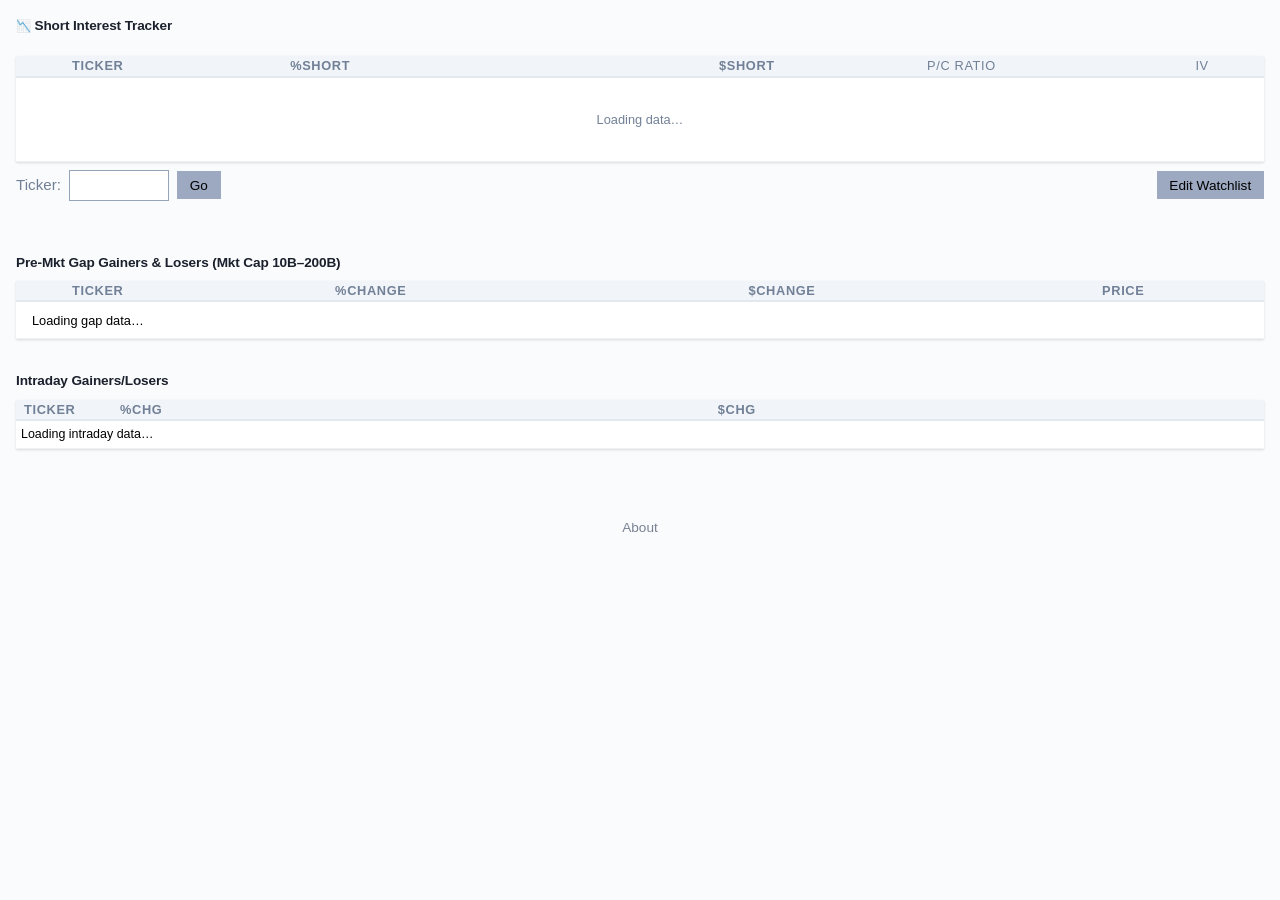
==== commit 1621e2d2: "Less date buttons, link positioning on mobile" ====
--- a/templates/index-mobile.html
+++ b/templates/index-mobile.html
@@ -4,13 +4,11 @@
     <meta charset="UTF-8">
     <meta name="viewport" content="width=device-width, initial-scale=1.0">
     <title>Short Interest Tracker</title>
-    <link rel="stylesheet" href="/static/css/style.css?v=20260509_0230">
+    <link rel="stylesheet" href="/static/css/style.css?v=20260509_0235">
 </head>
 <body>
     <div class="container">
-        <div class="about-mobile-row">
-            <a href="#" class="about-link" id="aboutLink">About</a>
-        </div>
+
         <header>
             <h1><span class="header-icon">📉</span> Short Interest Tracker</h1>
         </header>
@@ -105,6 +103,9 @@
 
     </div>
 
+    <!-- About link at bottom -->
+    <div style="text-align:center; padding: 1rem 0 0.5rem;"><a href="#" class="about-link" id="aboutLink">About</a></div>
+
     <!-- About Popup -->
     <div class="about-popup" id="aboutPopup">
         <div class="about-popup-header">
@@ -170,7 +171,7 @@
             const container = document.getElementById('dateButtons');
             container.innerHTML = '';
 
-            dates.slice(0, 7).forEach((d, i) => {
+            dates.slice(0, 6).forEach((d, i) => {
                 const btn = document.createElement('button');
                 btn.className = 'date-btn' + (i === 0 ? ' active' : '');
                 btn.textContent = formatDateShort(d);
